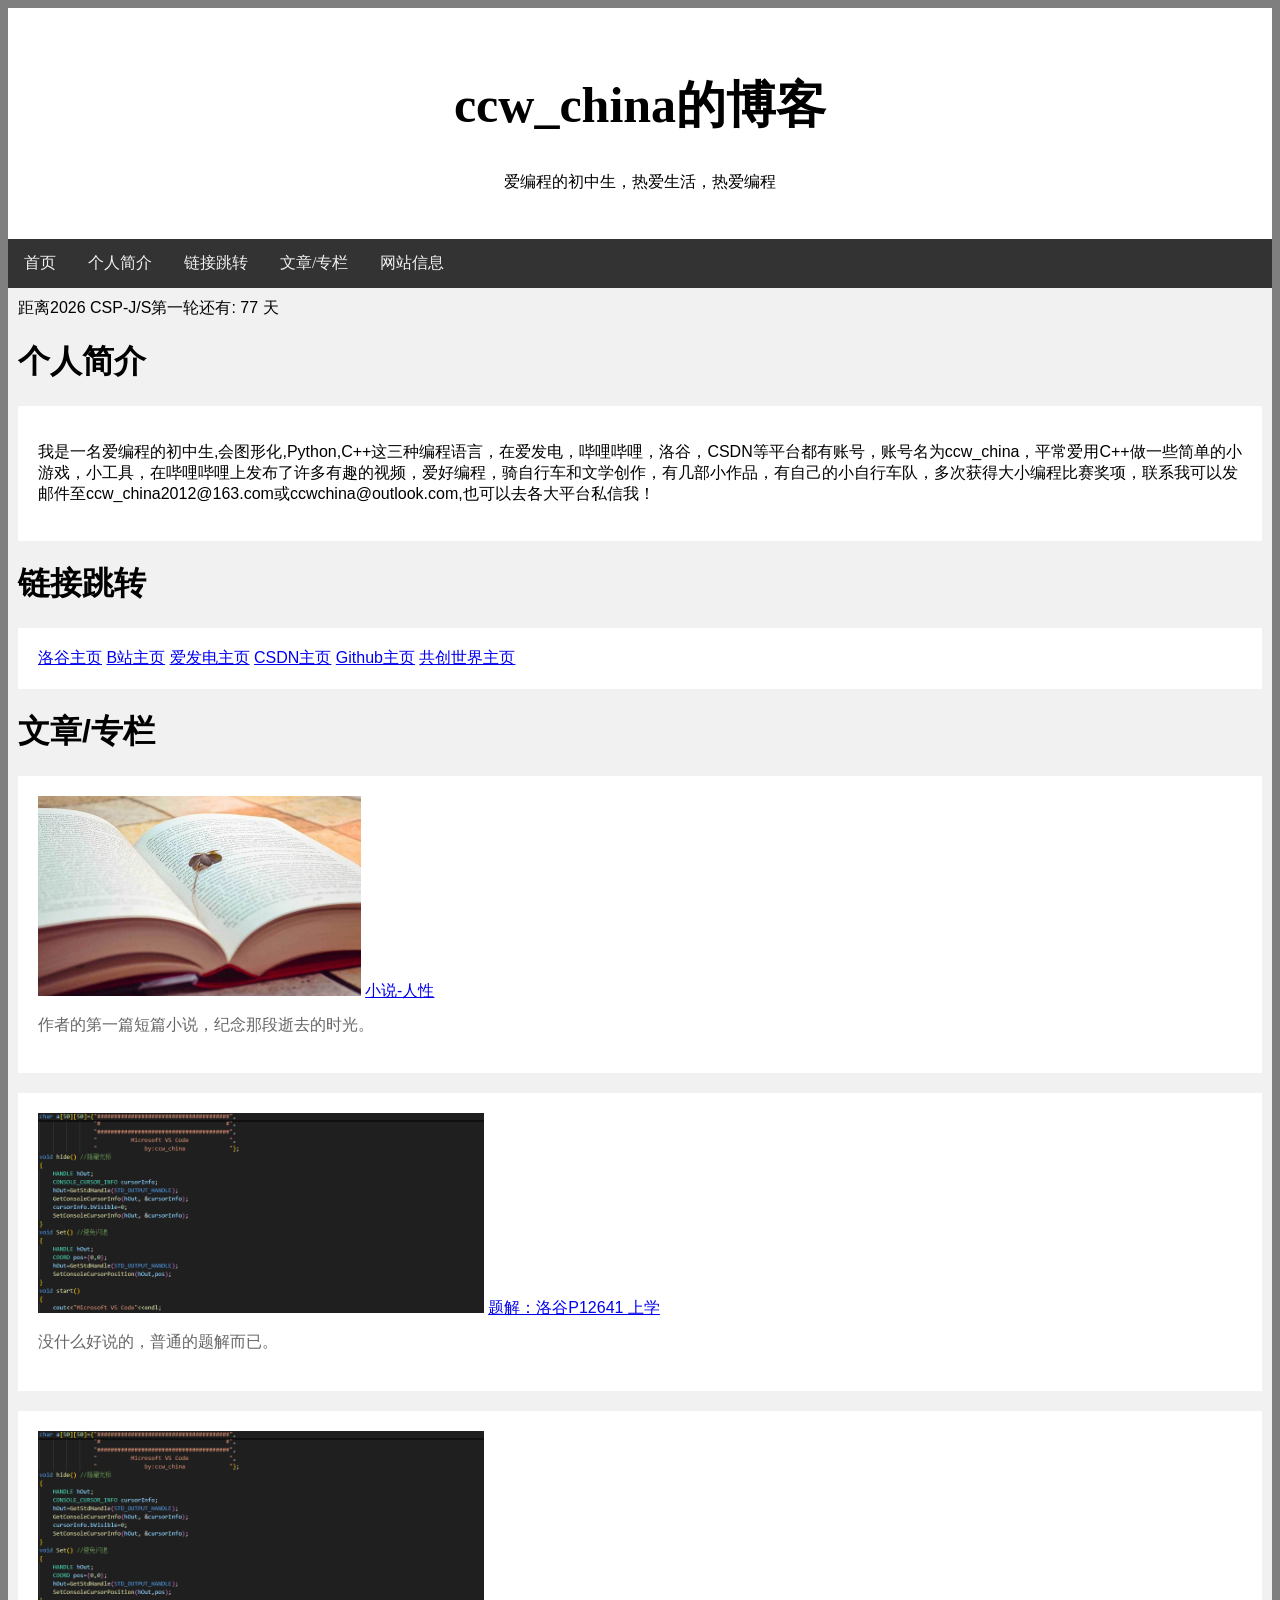
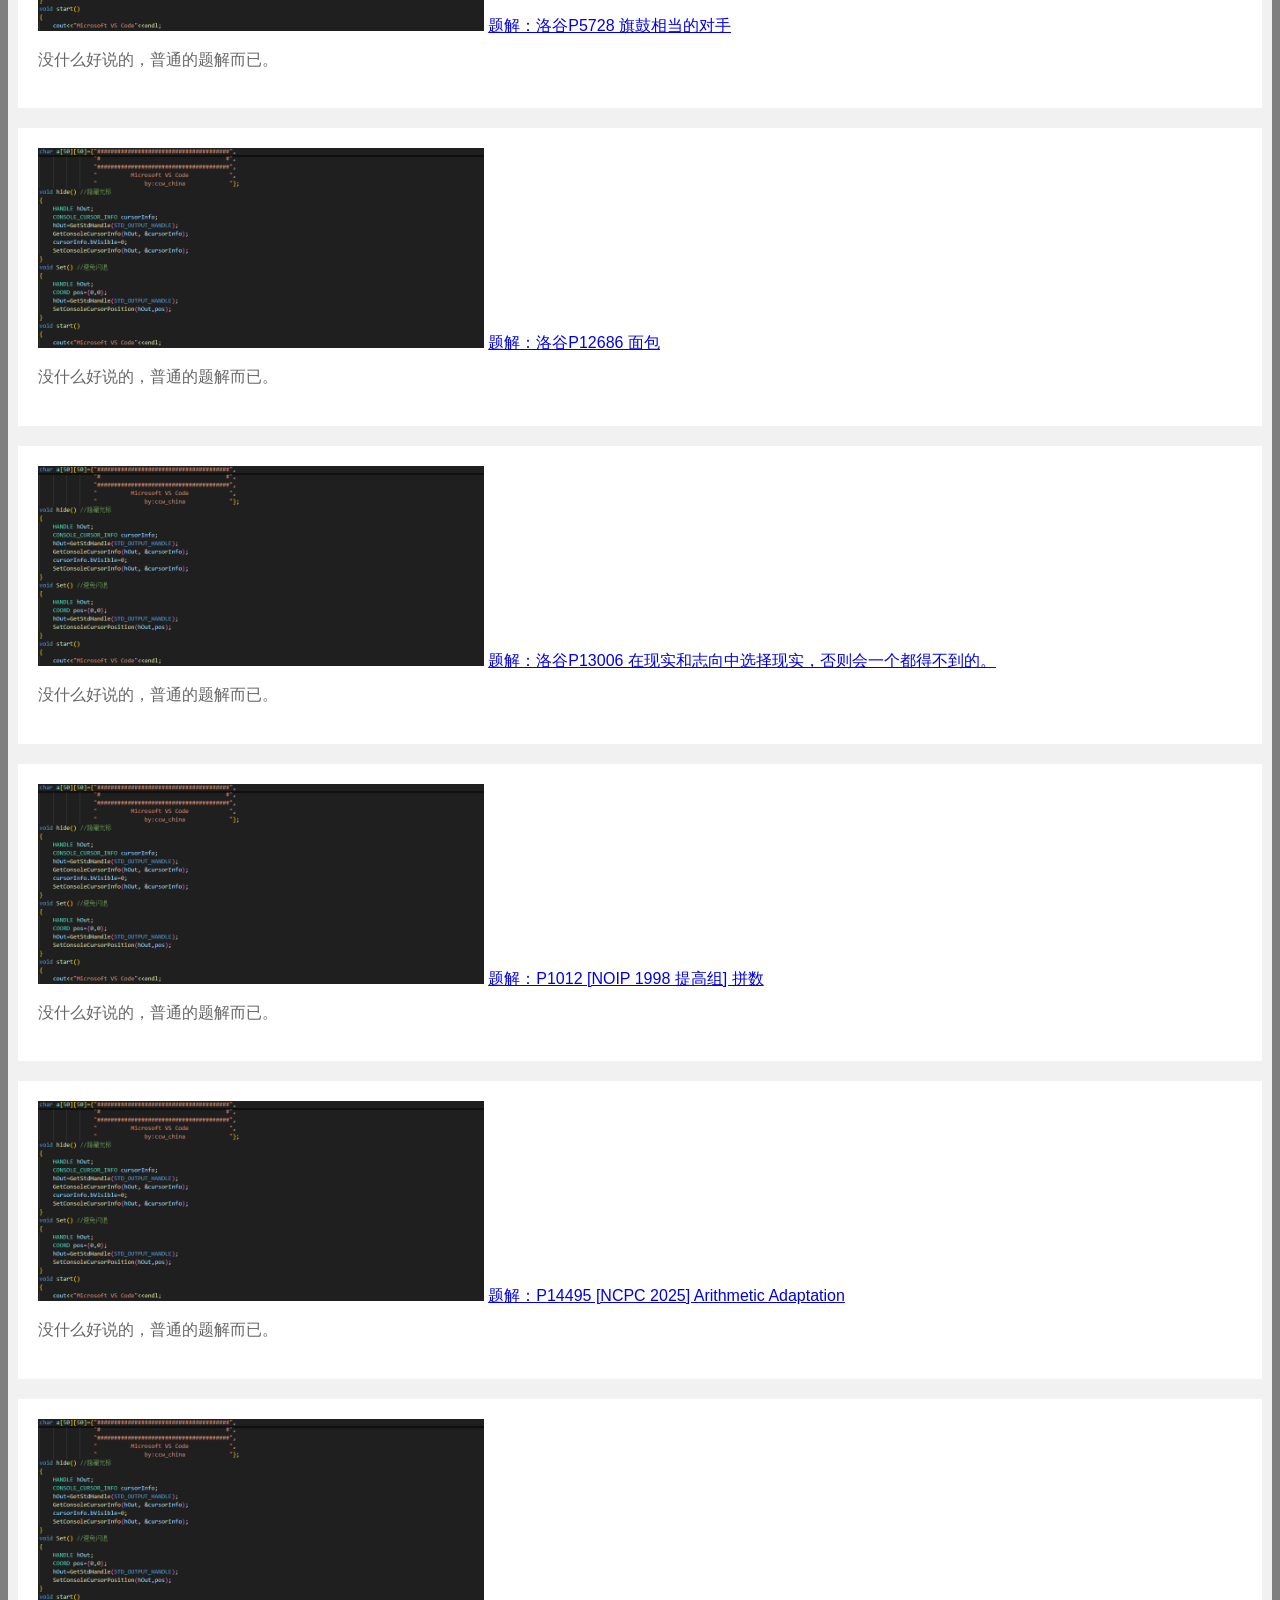
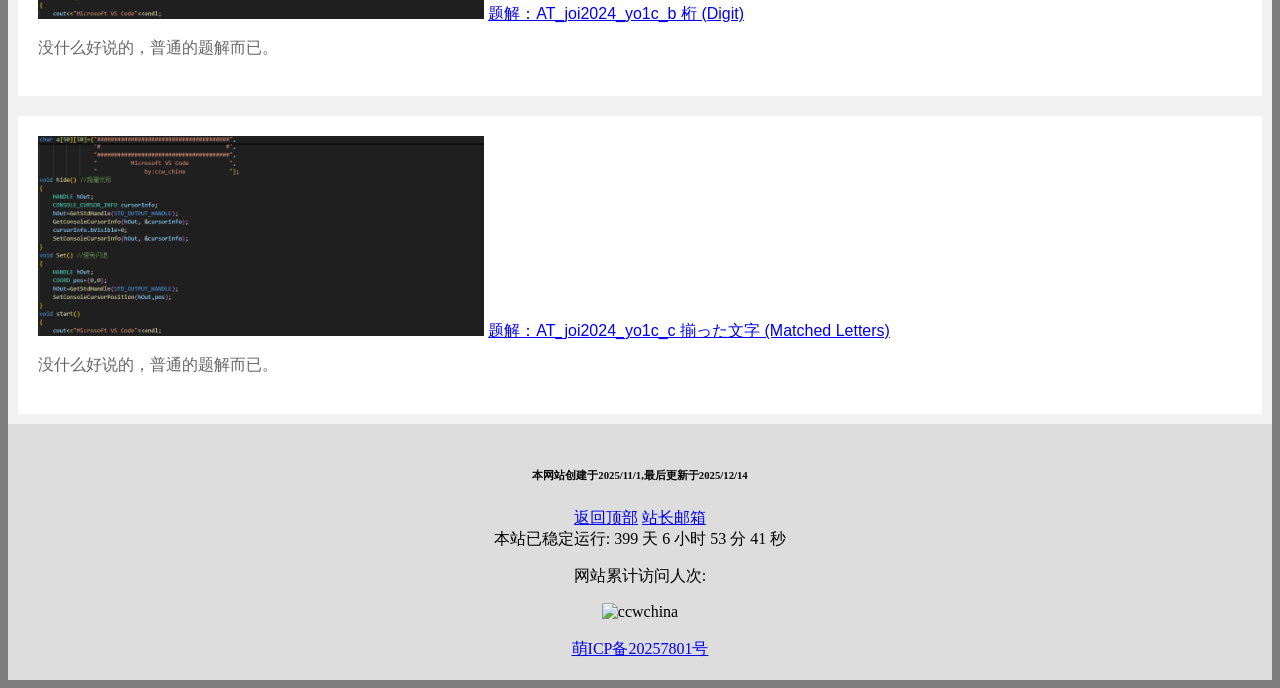
==== index.html @ aaebb092 "Add files via upload" ====
<!DOCTYPE html>
<meta charset="UTF-8">
<html>
	<head>
		<title>ccw_china的博客</title>
		<link rel="shortcut icon" href="image.png" type="image/x-icon">
		<meta name="keywords" content="ccw_china的博客">
		<meta name="description" content="ccw_china的博客">
		<meta name="author" content="ccw_china">
		<style>
		* {
		  box-sizing: border-box;
		}
 
		.body
		{
		    font-family: Arial;
		    padding: 10px;
 		    background: #f1f1f1;
		    /*border-radius: 25px;*/
		}
 
		.header 
		{
		  padding: 30px;
		  text-align: center;
		  background: white;
		  /*border-radius: 25px;*/
		}
 
		.header h1 
		{
		  font-size: 50px;
		}
 

		.topnav 
		{
		  overflow: hidden;
		  background-color: #333;
		}
 

		.topnav a 
		{
		  float: left;
		  display: block;
		  color: #f2f2f2;
		  text-align: center;
		  padding: 14px 16px;
		  text-decoration: none;
		}
			
		.topnav a:hover 
		{
		  background-color: #ddd;
		  color: black;
		}
 
		.leftcolumn 
		{   
		  float: left;
		  width: 75%;
		}
 

		.rightcolumn 
		{
		  float: left;
		  width: 25%;
		  background-color: #f1f1f1;
		  padding-left: 20px;
		}
 
		.fakeimg 
		{
		  background-color: #aaa;
		  width: 100%;
		  padding: 20px;
		}
			
		.card 
		{
		  background-color: white;
		  padding: 20px;
		  margin-top: 20px;
		  /*background-image: url('code.png');*/
		 /*border-radius: 25px;*/
		}
        
        .jianjie
		{
          color: #666; 
          margin-top: 10px; 
          line-height: 1.6; 
        }
 
		.row:after 
		{
		  content: "";
		  display: table;
		  clear: both;
		}
 
		.footer 
		{
		  padding: 20px;
		  text-align: center;
		  background: #ddd;
		  /*margin-top: 20px;*/
		  /*border-radius: 25px;*/
		}

		@media screen and (max-width: 800px) 
		{
		  .leftcolumn, .rightcolumn 
		  {   
		    width: 100%;
		    padding: 0;
		  }
		}

		@media screen and (max-width: 400px) 
		{
 		 	.topnav a 
		 	{
 		   		float: none;
  		  		width: 100%;
 		 	}
		}
		</style>
	</head>
	<body>
		<div class="header">
			<a name="sy"><h1>ccw_china的博客</h1></a>
			<p>爱编程的初中生，热爱生活，热爱编程</p>
		</div>
		<div class="topnav">
			<a href="#sy">首页</a>
			<a href="#jj">个人简介</a>
			<a href="#lj">链接跳转</a>
			<a href="#wz">文章/专栏</a>
			<a href="#xx">网站信息</a>
		</div>
		<div class="body">
			<span id="csp_span"></span>
			<script>
				function show_csp() 
				{
    				window.setTimeout(show_csp, 1000);
					let x = new Date("9/19/2026 9:30:00");
    				let y = new Date();
    				let t = Math.abs(y.getTime() - x.getTime());
    				let m = 24 * 60 * 60 * 1000;
    				let day = Math.floor(t/m);
				csp_span.innerHTML = "距离2026 CSP-J/S第一轮还有: " + day + " 天 ";
				}
				show_csp();
			</script>
			<a name="jj"><h1>个人简介</h1></a>
			<div class="card">
				<p>我是一名爱编程的初中生,会图形化,Python,C++这三种编程语言，在爱发电，哔哩哔哩，洛谷，CSDN等平台都有账号，账号名为ccw_china，平常爱用C++做一些简单的小游戏，小工具，在哔哩哔哩上发布了许多有趣的视频，爱好编程，骑自行车和文学创作，有几部小作品，有自己的小自行车队，多次获得大小编程比赛奖项，联系我可以发邮件至ccw_china2012@163.com或ccwchina@outlook.com,也可以去各大平台私信我！</p>
			</div>
			<a name="lj"><h1>链接跳转</h1></a>
      		<div class="card">
				<a href="https://www.luogu.com.cn/user/1471458">洛谷主页</a>
				<a href="https://space.bilibili.com/3493128944224845?spm_id_from=333.1007.0.0">B站主页</a>
				<a href="https://afdian.com/a/ccw_china">爱发电主页</a>
				<a href="https://blog.csdn.net/ccw_china?spm=1000.2115.3001.5343">CSDN主页</a>
				<a href="https://github.com/ccwchina">Github主页</a>
				<a href="https://www.ccw.site/student/626e942d159cf5590308cea0">共创世界主页</a>
        		</div>
			<a name="wz"><h1>文章/专栏</h1></a>
      		<div class="card">
				<img src="book.jpg" style="height:200px;" />
				<a href="article1.html">小说-人性</a>
                <p class="jianjie">作者的第一篇短篇小说，纪念那段逝去的时光。</p>
			</div>
			<div class="card">
				<img src="code.png" style="height:200px;" />
				<a href="tijie.html">题解：洛谷P12641 上学</a>
                <p class="jianjie">没什么好说的，普通的题解而已。</p>
			</div>
			<div class="card">
				<img src="code.png" style="height:200px;" />
				<a href="tijie2.html">题解：洛谷P5728 旗鼓相当的对手</a>
                <p class="jianjie">没什么好说的，普通的题解而已。</p>
			</div>
			<div class="card">
				<img src="code.png" style="height:200px;" />
        		<a href="tijie3.html">题解：洛谷P12686 面包</a>
                <p class="jianjie">没什么好说的，普通的题解而已。</p>
			</div>
			<div class="card">
				<img src="code.png" style="height:200px;" />
				<a href="tijie4.html">题解：洛谷P13006 在现实和志向中选择现实，否则会一个都得不到的。</a>
                <p class="jianjie">没什么好说的，普通的题解而已。</p>
			</div>
			<div class="card">
				<img src="code.png" style="height:200px;" />
        		<a href="tijie5.html">题解：P1012 [NOIP 1998 提高组] 拼数</a>
                <p class="jianjie">没什么好说的，普通的题解而已。</p>
        	</div>
			<div class="card">
				<img src="code.png" style="height:200px;" />
        		<a href="tijie6.html">题解：P14495 [NCPC 2025] Arithmetic Adaptation</a>
                <p class="jianjie">没什么好说的，普通的题解而已。</p>
        	</div>
			<div class="card">
				<img src="code.png" style="height:200px;" />
        		<a href="tijie7.html">题解：AT_joi2024_yo1c_b 桁 (Digit)</a>
                <p class="jianjie">没什么好说的，普通的题解而已。</p>
        	</div>
			<div class="card">
				<img src="code.png" style="height:200px;" />
        		<a href="tijie8.html">题解：AT_joi2024_yo1c_c 揃った文字 (Matched Letters)</a>
                <p class="jianjie">没什么好说的，普通的题解而已。</p>
        	</div>
		</div>
		<div class="footer">
			<a name="xx"><h6>本网站创建于2025/11/1,最后更新于2025/12/14</h6></a>
			<a href="#sy" target="_self">返回顶部</a>
			<a href=mailto:ccw_china2012@163.com>站长邮箱</a>	
			<br/>
			<span id="runtime_span"></span>
			<script>
				function show_runtime() 
				{
    				window.setTimeout(show_runtime, 1000);
    				let X = new Date("11/1/2025 20:00:00");
    				let Y = new Date();
    				let T = (Y.getTime() - X.getTime());
    				let M = 24 * 60 * 60 * 1000;
    				let days = Math.floor(T / M);
    				let hours = Math.floor((T % M) / (60 * 60 * 1000));
    				let minutes = Math.floor((T % (60 * 60 * 1000)) / (60 * 1000));
    				let seconds = Math.floor((T % (60 * 1000)) / 1000);
    				let runtime_span = document.getElementById('runtime_span');
    				runtime_span.innerHTML = "本站已稳定运行: " + days + " 天 " + hours + " 小时 " + minutes + " 分 " + seconds + " 秒";
				}
				show_runtime();
			</script>
			<p>网站累计访问人次:</p>
			<div style="display: flex; justify-content: center; align-items: center;">
    			<img src="https://count.getloli.com/@ccwchina" alt="ccwchina" />
			</div>
			<br/>
			<a href="https://icp.gov.moe/?keyword=20257801" target="_blank">萌ICP备20257801号</a>
			<style>
				body
				{
					background-image: url('https://cdn.luogu.com.cn/upload/image_hosting/85e92vzy.png');
					background-repeat: no-repeat;
					background-attachment: fixed;
					background-size: cover;
					background-color: rgba(0, 0, 0, 0.5);
				}
			</style>
		</div>
	</body>
</html>
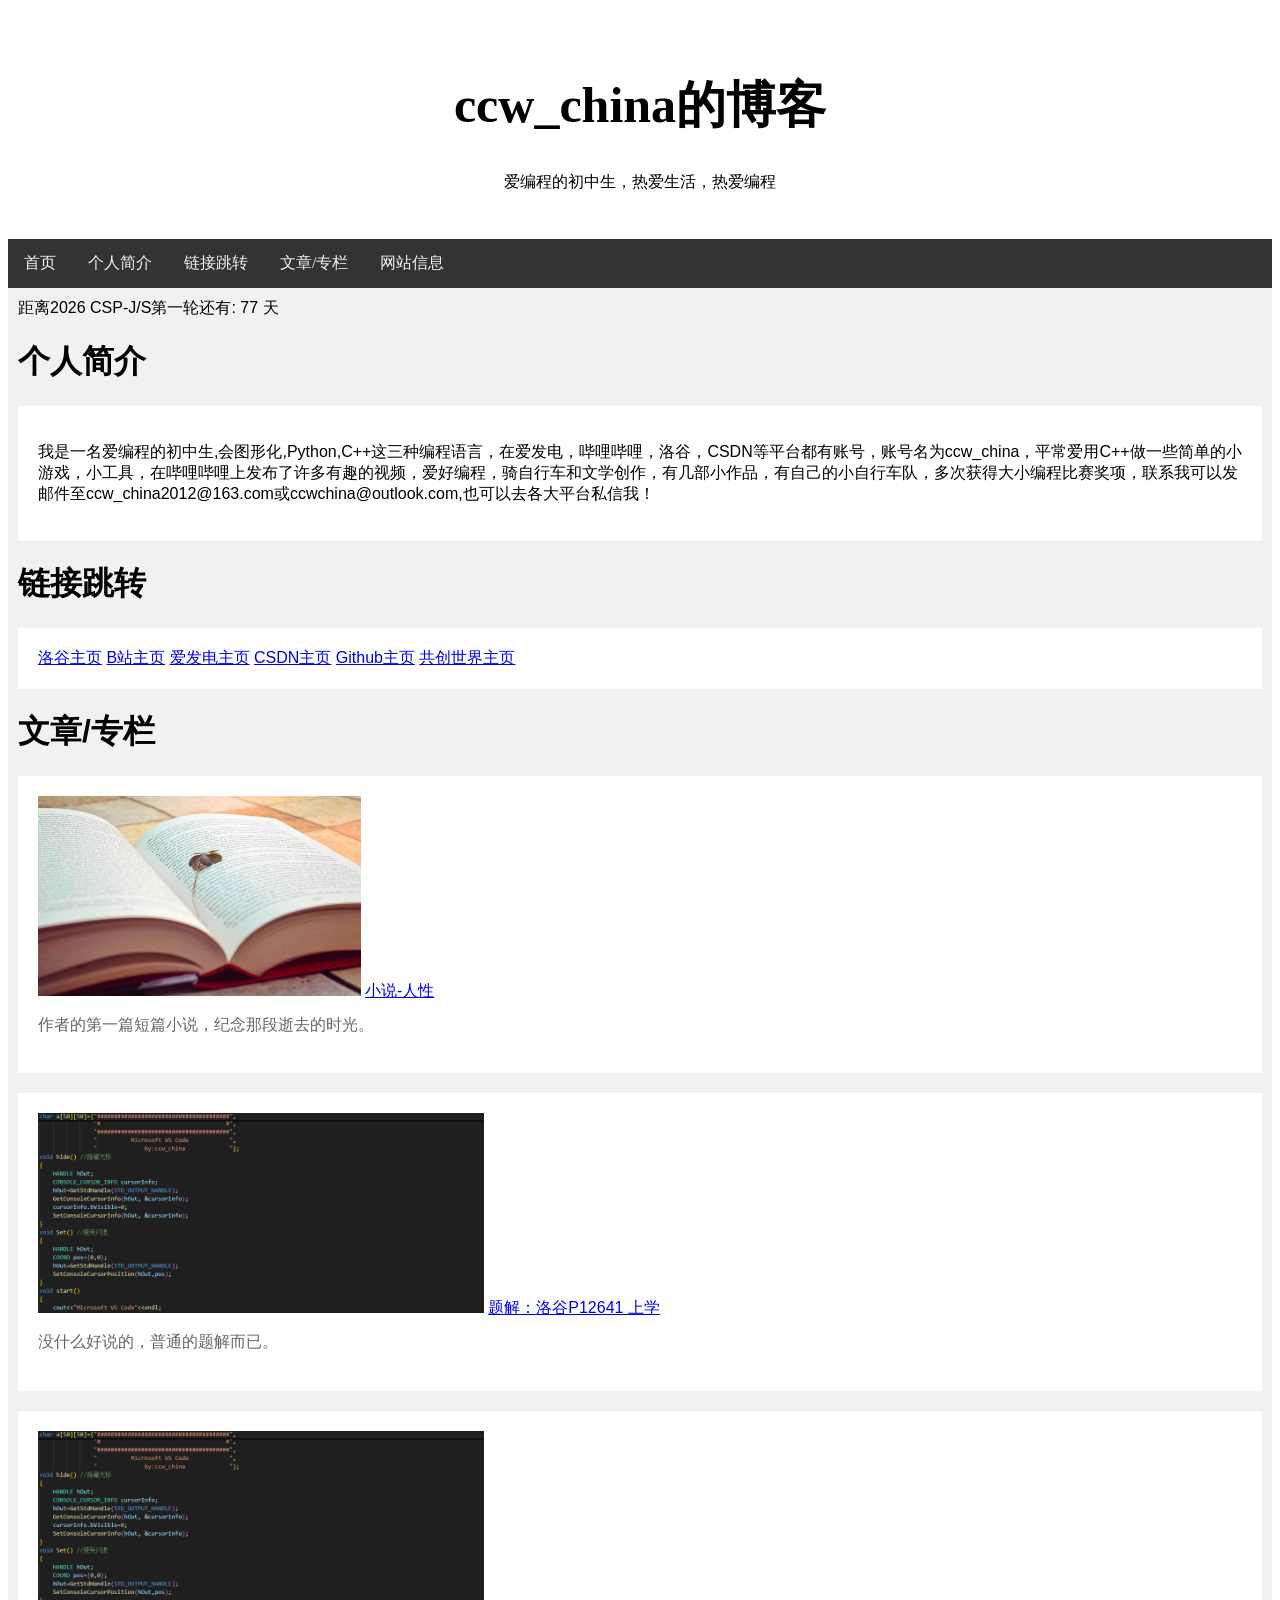
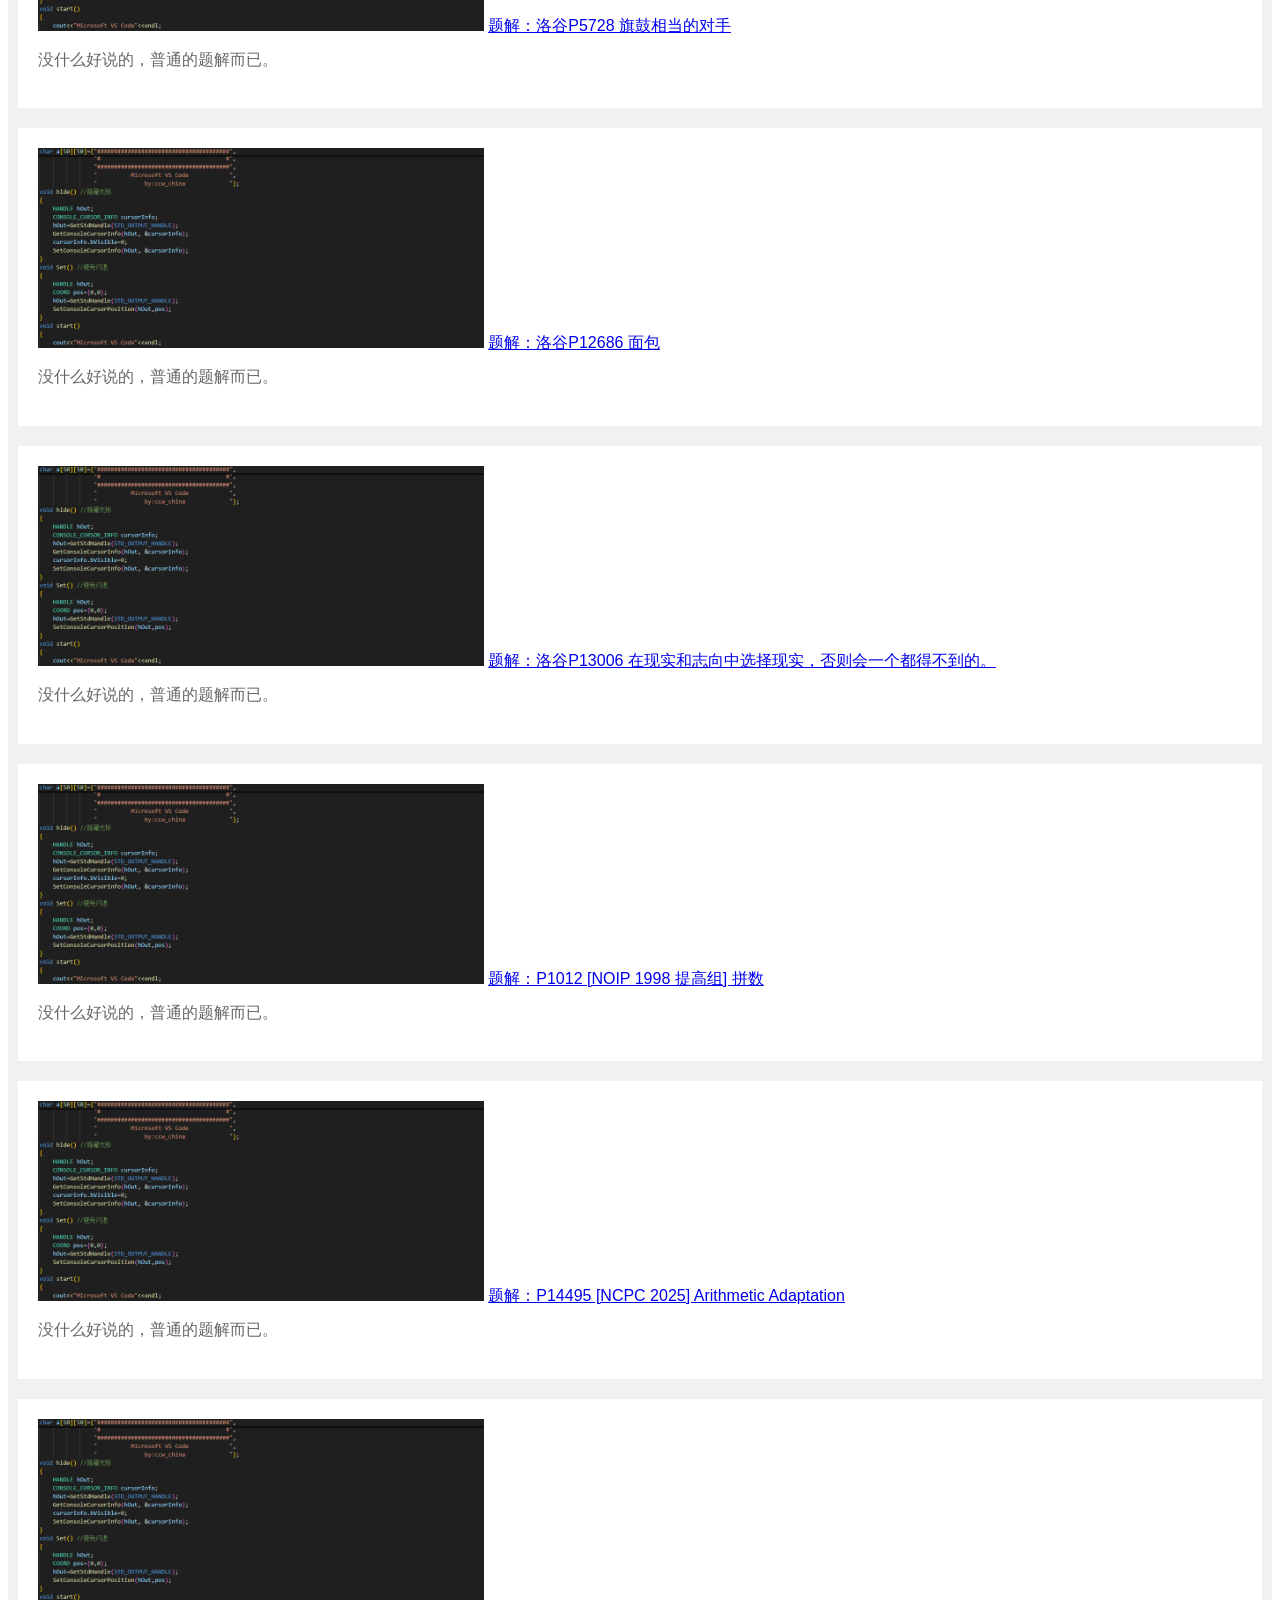
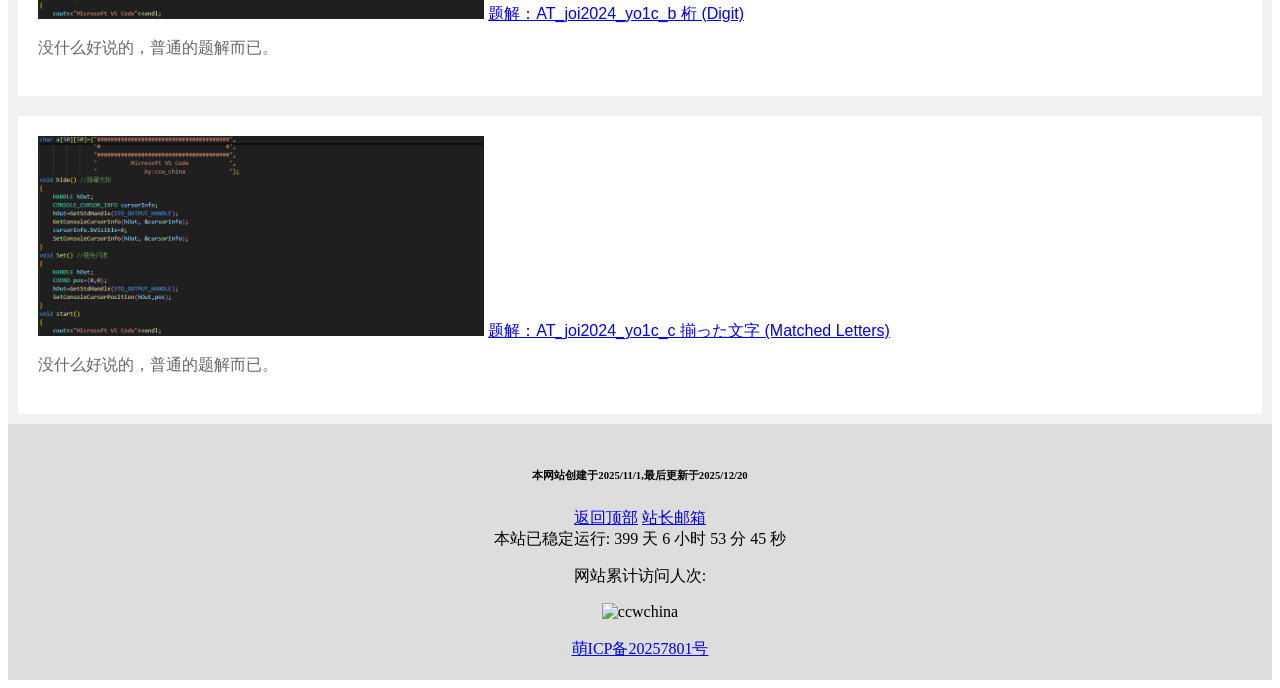
==== commit c86a2123: "Add files via upload" ====
--- a/index.html
+++ b/index.html
@@ -11,36 +11,27 @@
 		* {
 		  box-sizing: border-box;
 		}
- 
 		.body
 		{
 		    font-family: Arial;
 		    padding: 10px;
  		    background: #f1f1f1;
-		    /*border-radius: 25px;*/
-		}
- 
+		}
 		.header 
 		{
 		  padding: 30px;
 		  text-align: center;
-		  background: white;
-		  /*border-radius: 25px;*/
-		}
- 
+          margin: 0 auto; 
+		}
 		.header h1 
 		{
 		  font-size: 50px;
 		}
- 
-
 		.topnav 
 		{
 		  overflow: hidden;
 		  background-color: #333;
 		}
- 
-
 		.topnav a 
 		{
 		  float: left;
@@ -50,20 +41,16 @@
 		  padding: 14px 16px;
 		  text-decoration: none;
 		}
-			
 		.topnav a:hover 
 		{
 		  background-color: #ddd;
 		  color: black;
 		}
- 
 		.leftcolumn 
 		{   
 		  float: left;
 		  width: 75%;
 		}
- 
-
 		.rightcolumn 
 		{
 		  float: left;
@@ -71,46 +58,37 @@
 		  background-color: #f1f1f1;
 		  padding-left: 20px;
 		}
- 
 		.fakeimg 
 		{
 		  background-color: #aaa;
 		  width: 100%;
 		  padding: 20px;
 		}
-			
 		.card 
 		{
 		  background-color: white;
 		  padding: 20px;
 		  margin-top: 20px;
-		  /*background-image: url('code.png');*/
-		 /*border-radius: 25px;*/
-		}
-        
+		  
+		}
         .jianjie
 		{
           color: #666; 
           margin-top: 10px; 
           line-height: 1.6; 
         }
- 
 		.row:after 
 		{
 		  content: "";
 		  display: table;
 		  clear: both;
 		}
- 
 		.footer 
 		{
 		  padding: 20px;
 		  text-align: center;
 		  background: #ddd;
-		  /*margin-top: 20px;*/
-		  /*border-radius: 25px;*/
-		}
-
+		}
 		@media screen and (max-width: 800px) 
 		{
 		  .leftcolumn, .rightcolumn 
@@ -119,7 +97,6 @@
 		    padding: 0;
 		  }
 		}
-
 		@media screen and (max-width: 400px) 
 		{
  		 	.topnav a 
@@ -153,7 +130,7 @@
     				let t = Math.abs(y.getTime() - x.getTime());
     				let m = 24 * 60 * 60 * 1000;
     				let day = Math.floor(t/m);
-				csp_span.innerHTML = "距离2026 CSP-J/S第一轮还有: " + day + " 天 ";
+				    csp_span.innerHTML = "距离2026 CSP-J/S第一轮还有: " + day + " 天 ";
 				}
 				show_csp();
 			</script>
@@ -218,7 +195,7 @@
         	</div>
 		</div>
 		<div class="footer">
-			<a name="xx"><h6>本网站创建于2025/11/1,最后更新于2025/12/14</h6></a>
+			<a name="xx"><h6>本网站创建于2025/11/1,最后更新于2025/12/20</h6></a>
 			<a href="#sy" target="_self">返回顶部</a>
 			<a href=mailto:ccw_china2012@163.com>站长邮箱</a>	
 			<br/>
@@ -246,16 +223,6 @@
 			</div>
 			<br/>
 			<a href="https://icp.gov.moe/?keyword=20257801" target="_blank">萌ICP备20257801号</a>
-			<style>
-				body
-				{
-					background-image: url('https://cdn.luogu.com.cn/upload/image_hosting/85e92vzy.png');
-					background-repeat: no-repeat;
-					background-attachment: fixed;
-					background-size: cover;
-					background-color: rgba(0, 0, 0, 0.5);
-				}
-			</style>
 		</div>
 	</body>
 </html>
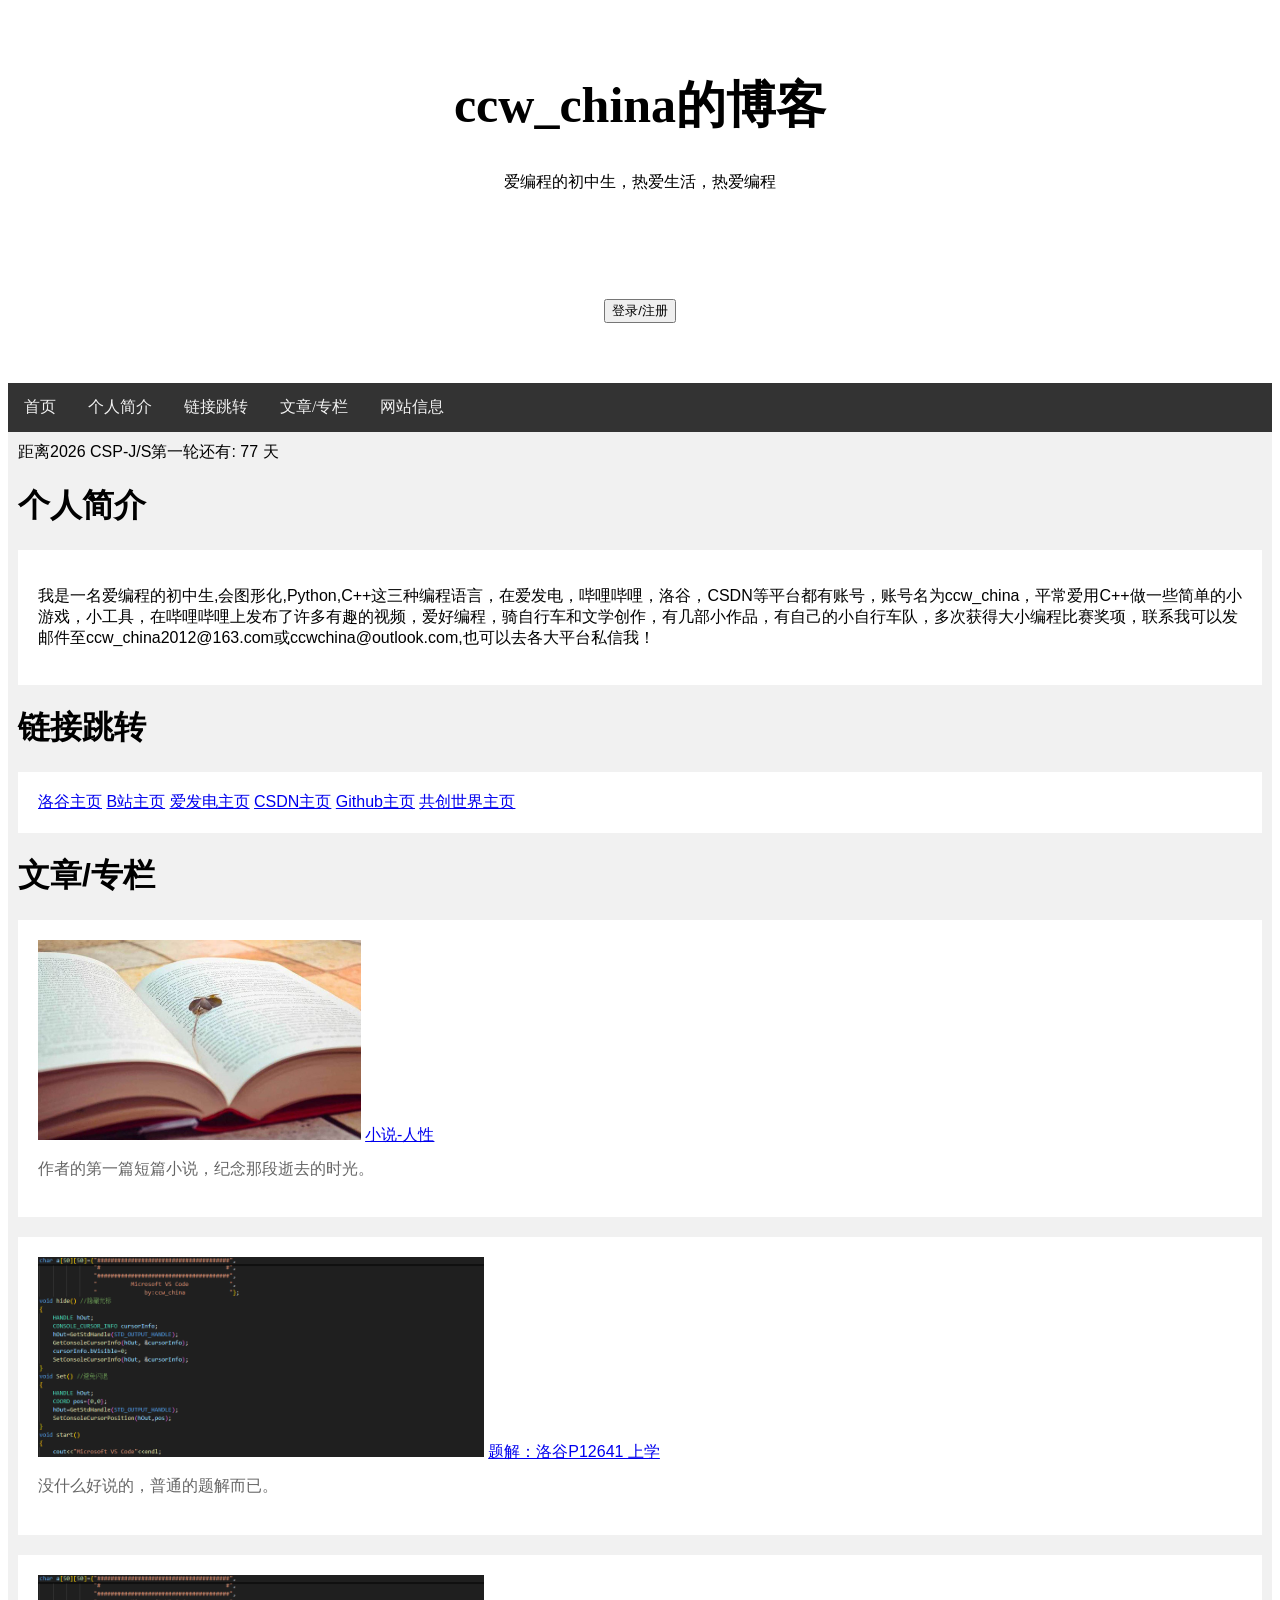
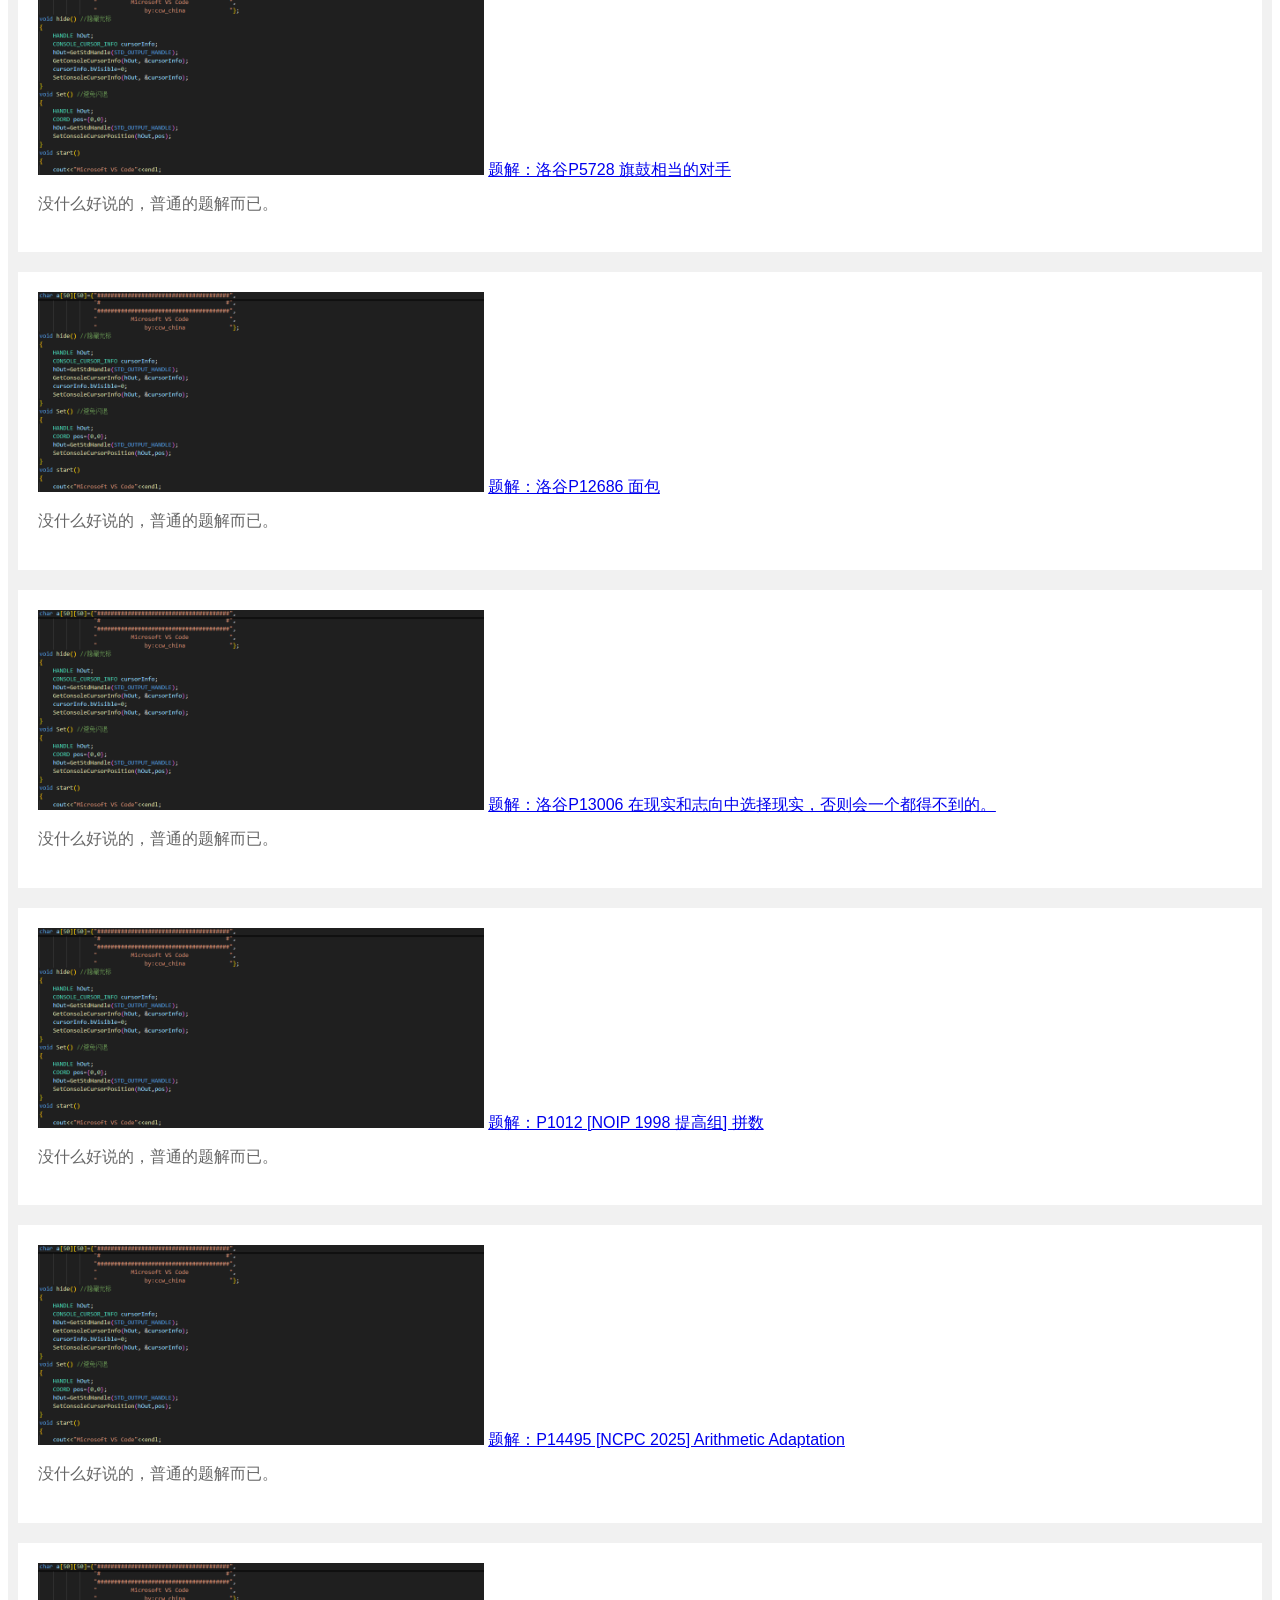
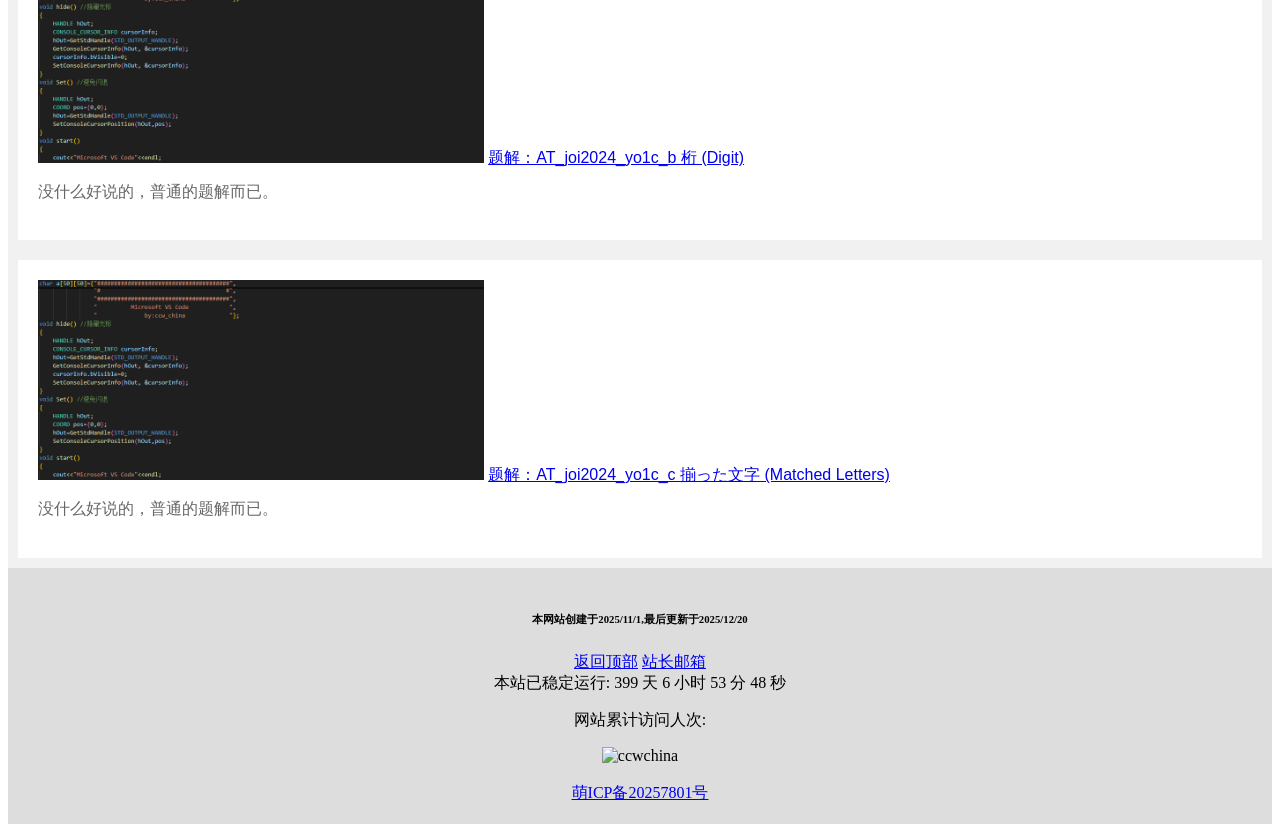
==== commit c16ca769: "Add files via upload" ====
--- a/index.html
+++ b/index.html
@@ -7,7 +7,25 @@
 		<meta name="keywords" content="ccw_china的博客">
 		<meta name="description" content="ccw_china的博客">
 		<meta name="author" content="ccw_china">
+		<script src="https://cdn.auth0.com/js/auth0-spa-js/2.0/auth0-spa-js.production.js"></script>
 		<style>
+		.auth-box 
+		{
+            width: 300px;
+            margin: 50px auto;
+            text-align: center;
+        }
+        button 
+		{
+            pad
+			ding: 10px 20px;
+            margin: 10px;
+            cursor: pointer;
+        }
+        #user-info 
+		{
+            display: none;
+        }
 		* {
 		  box-sizing: border-box;
 		}
@@ -112,6 +130,68 @@
 			<a name="sy"><h1>ccw_china的博客</h1></a>
 			<p>爱编程的初中生，热爱生活，热爱编程</p>
 		</div>
+			<div class="auth-box">
+        	<div id="login-area">
+            	<button id="login-btn">登录/注册</button>
+        	</div>
+        	<div id="user-info">
+            	<h2>欢迎回来！</h2>
+            	<p id="nickname"></p>
+            	<p id="email"></p>
+            	<button id="logout-btn">登出</button>
+        	</div>
+    	</div>
+    	<script>
+        	const auth0 = await createAuth0Client({
+            	domain: "dev-tl0efdcaq3kmvysk.us.auth0.com", 
+            	clientId: "hKKgWsNp051fCTb7auSXLLqdB5iGPJHX",
+            	authorizationParams: 
+				{
+                	redirect_uri: window.location.origin 
+            	}
+        	});
+        	const isAuthenticated = await auth0.isAuthenticated();
+        	if (isAuthenticated) 
+			{
+            	showUserInfo(); 
+        	} 
+			else 
+			{
+            	const query = window.location.search;
+            	if (query.includes("code=") && query.includes("state=")) 
+				{
+                	await auth0.handleRedirectCallback();
+                	window.history.replaceState({}, document.title, "/");
+                	showUserInfo();
+            	}
+        	}
+        	document.getElementById("login-btn").addEventListener("click", async () => {
+            	await auth0.loginWithRedirect(); 
+				
+        	});
+        	document.getElementById("logout-btn").addEventListener("click", async () => {
+            	await auth0.logout({
+                	logoutParams: 
+					{
+                    	returnTo: window.location.origin
+                	}
+            	});
+            	hideUserInfo(); 
+        	});
+        	async function showUserInfo() 
+			{
+            	const user = await auth0.getUser(); 
+            	document.getElementById("nickname").textContent = `昵称：${user.name || "未知用户"}`;
+            	document.getElementById("email").textContent = `邮箱：${user.email || "未绑定邮箱"}`;
+            	document.getElementById("login-area").style.display = "none";
+            	document.getElementById("user-info").style.display = "block";
+        	}
+        	function hideUserInfo() 
+			{
+           	 	document.getElementById("user-info").style.display = "none";
+            	document.getElementById("login-area").style.display = "block";
+        	}
+    	</script>
 		<div class="topnav">
 			<a href="#sy">首页</a>
 			<a href="#jj">个人简介</a>
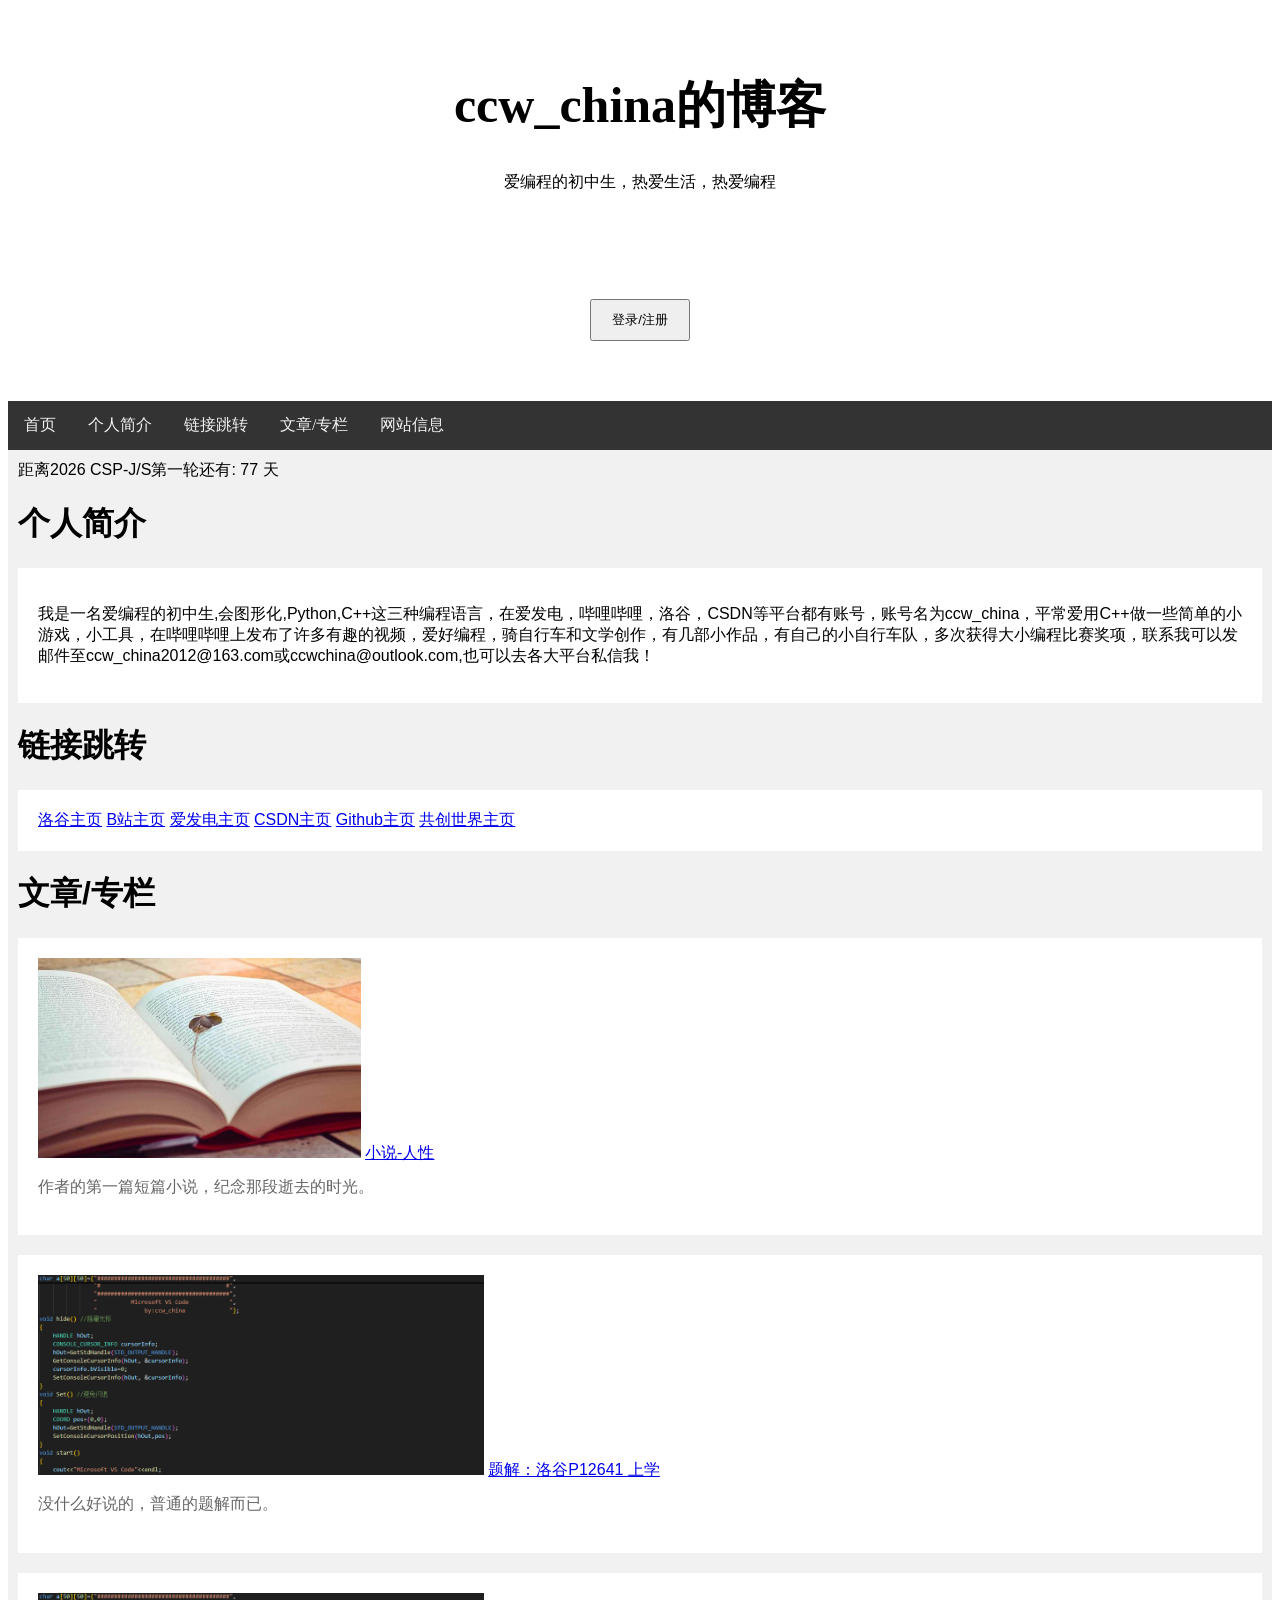
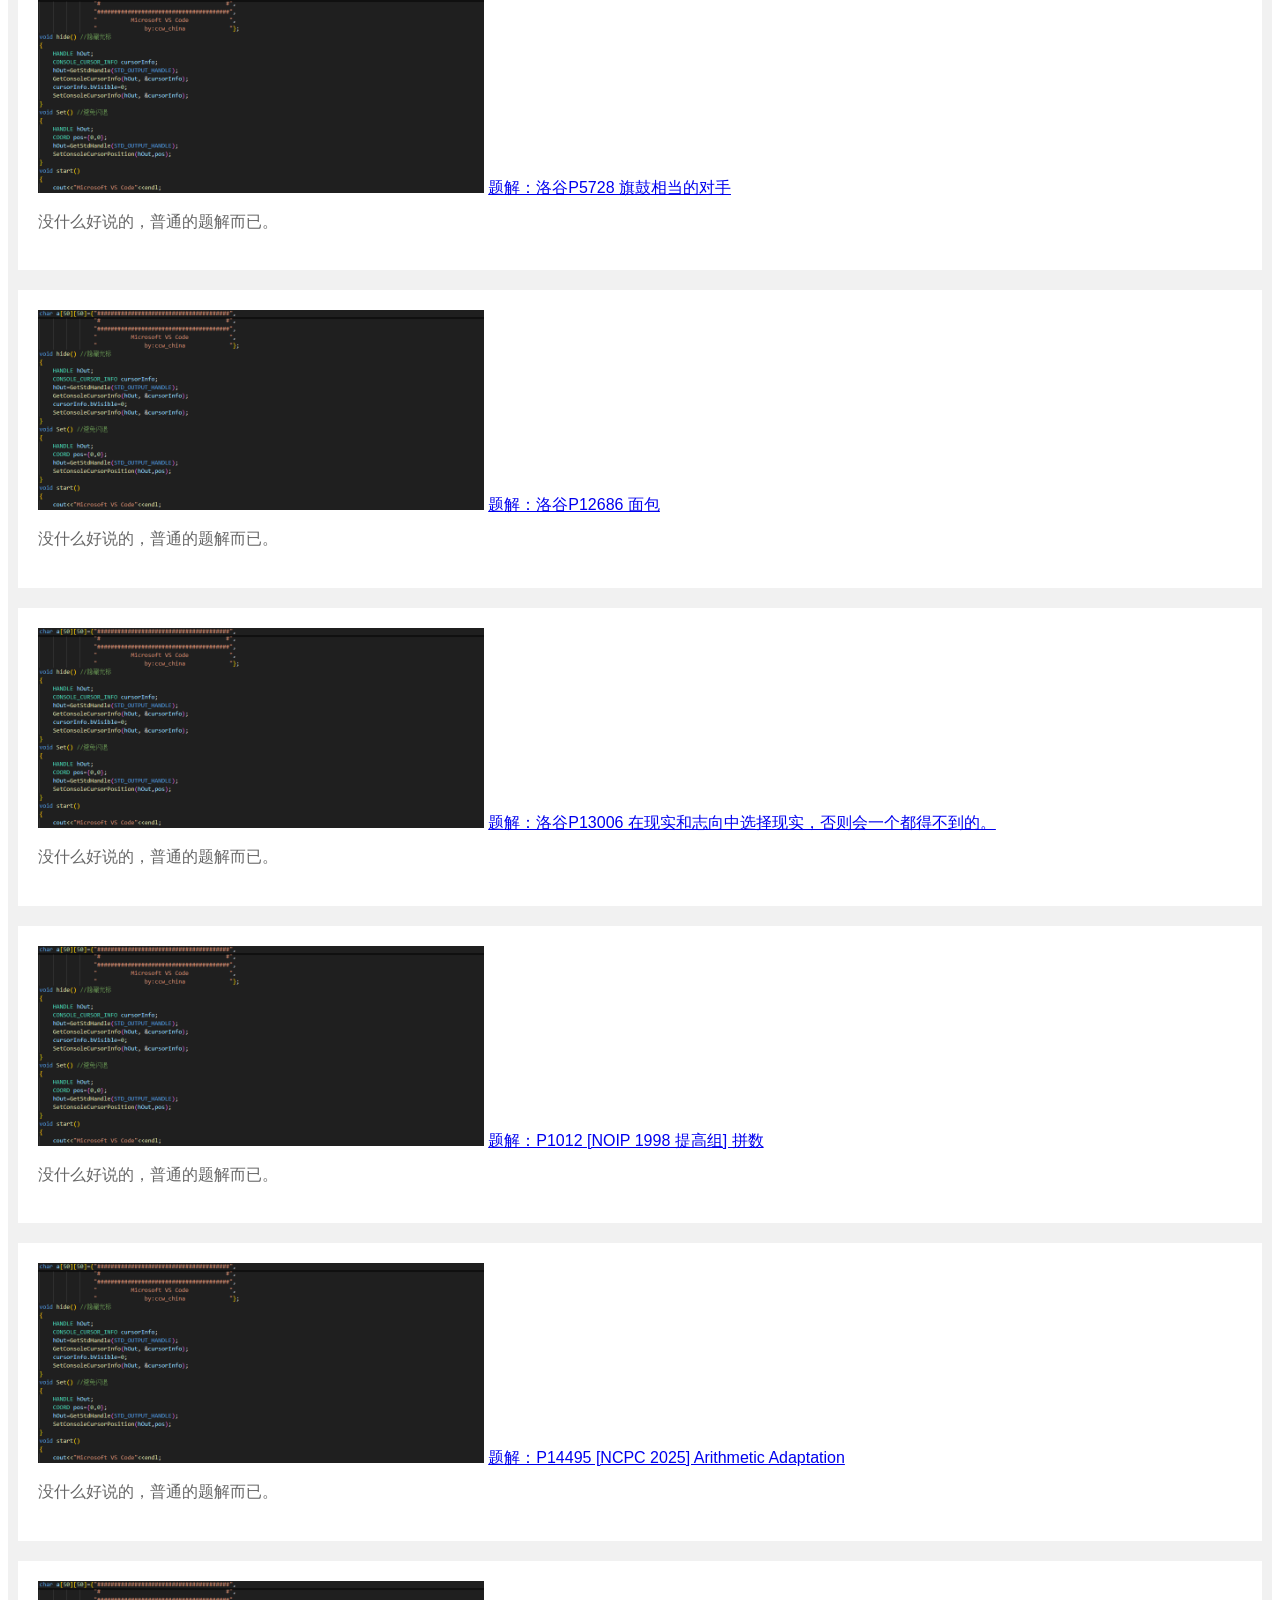
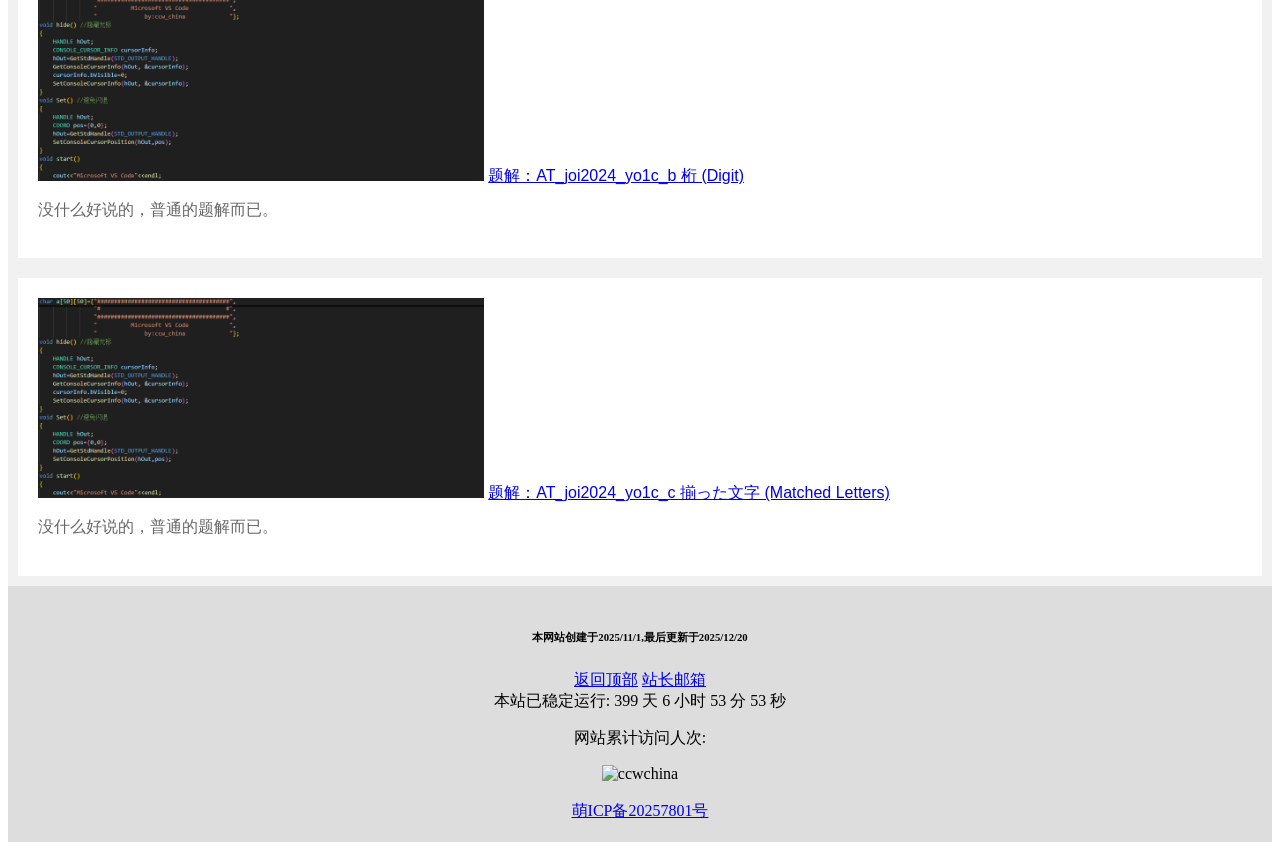
==== commit a85d8525: "Add files via upload" ====
--- a/index.html
+++ b/index.html
@@ -17,8 +17,7 @@
         }
         button 
 		{
-            pad
-			ding: 10px 20px;
+            padding: 10px 20px;
             margin: 10px;
             cursor: pointer;
         }
@@ -141,7 +140,7 @@
             	<button id="logout-btn">登出</button>
         	</div>
     	</div>
-    	<script>
+    	<script type="module">
         	const auth0 = await createAuth0Client({
             	domain: "dev-tl0efdcaq3kmvysk.us.auth0.com", 
             	clientId: "hKKgWsNp051fCTb7auSXLLqdB5iGPJHX",
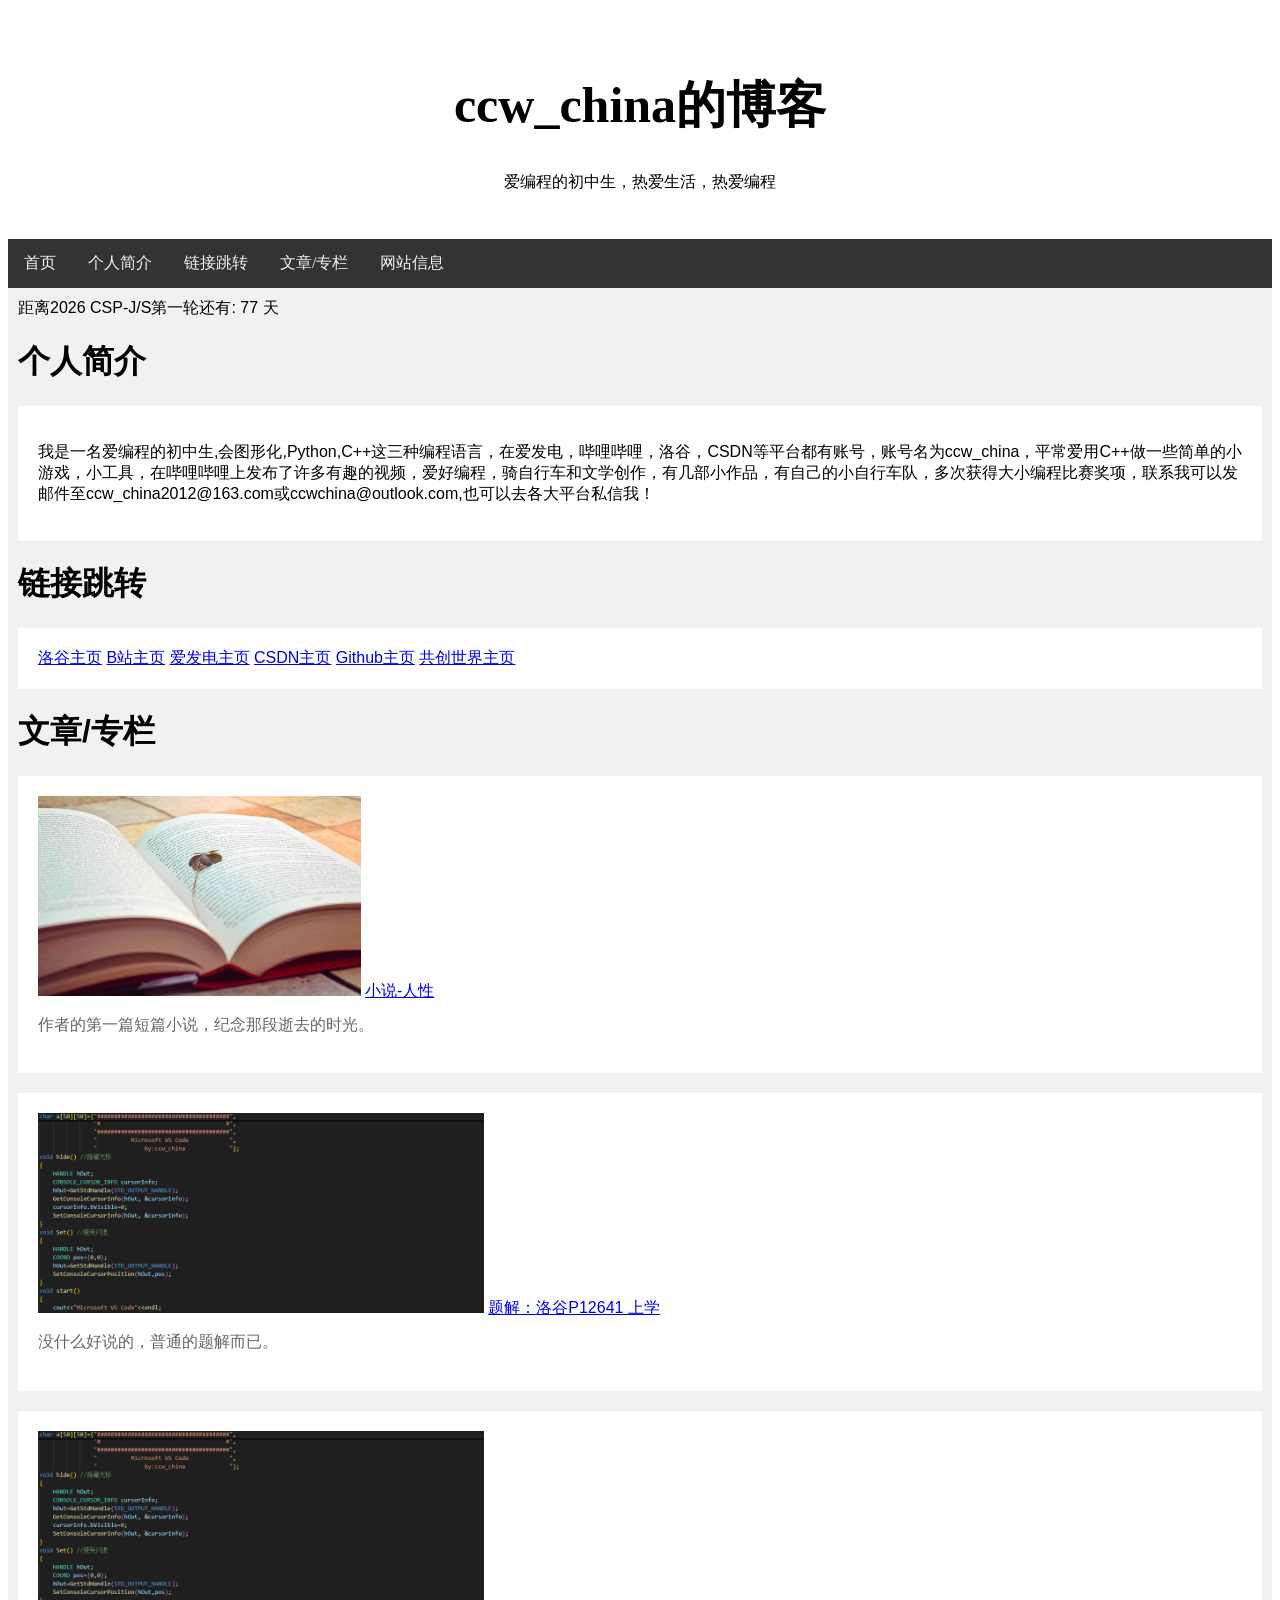
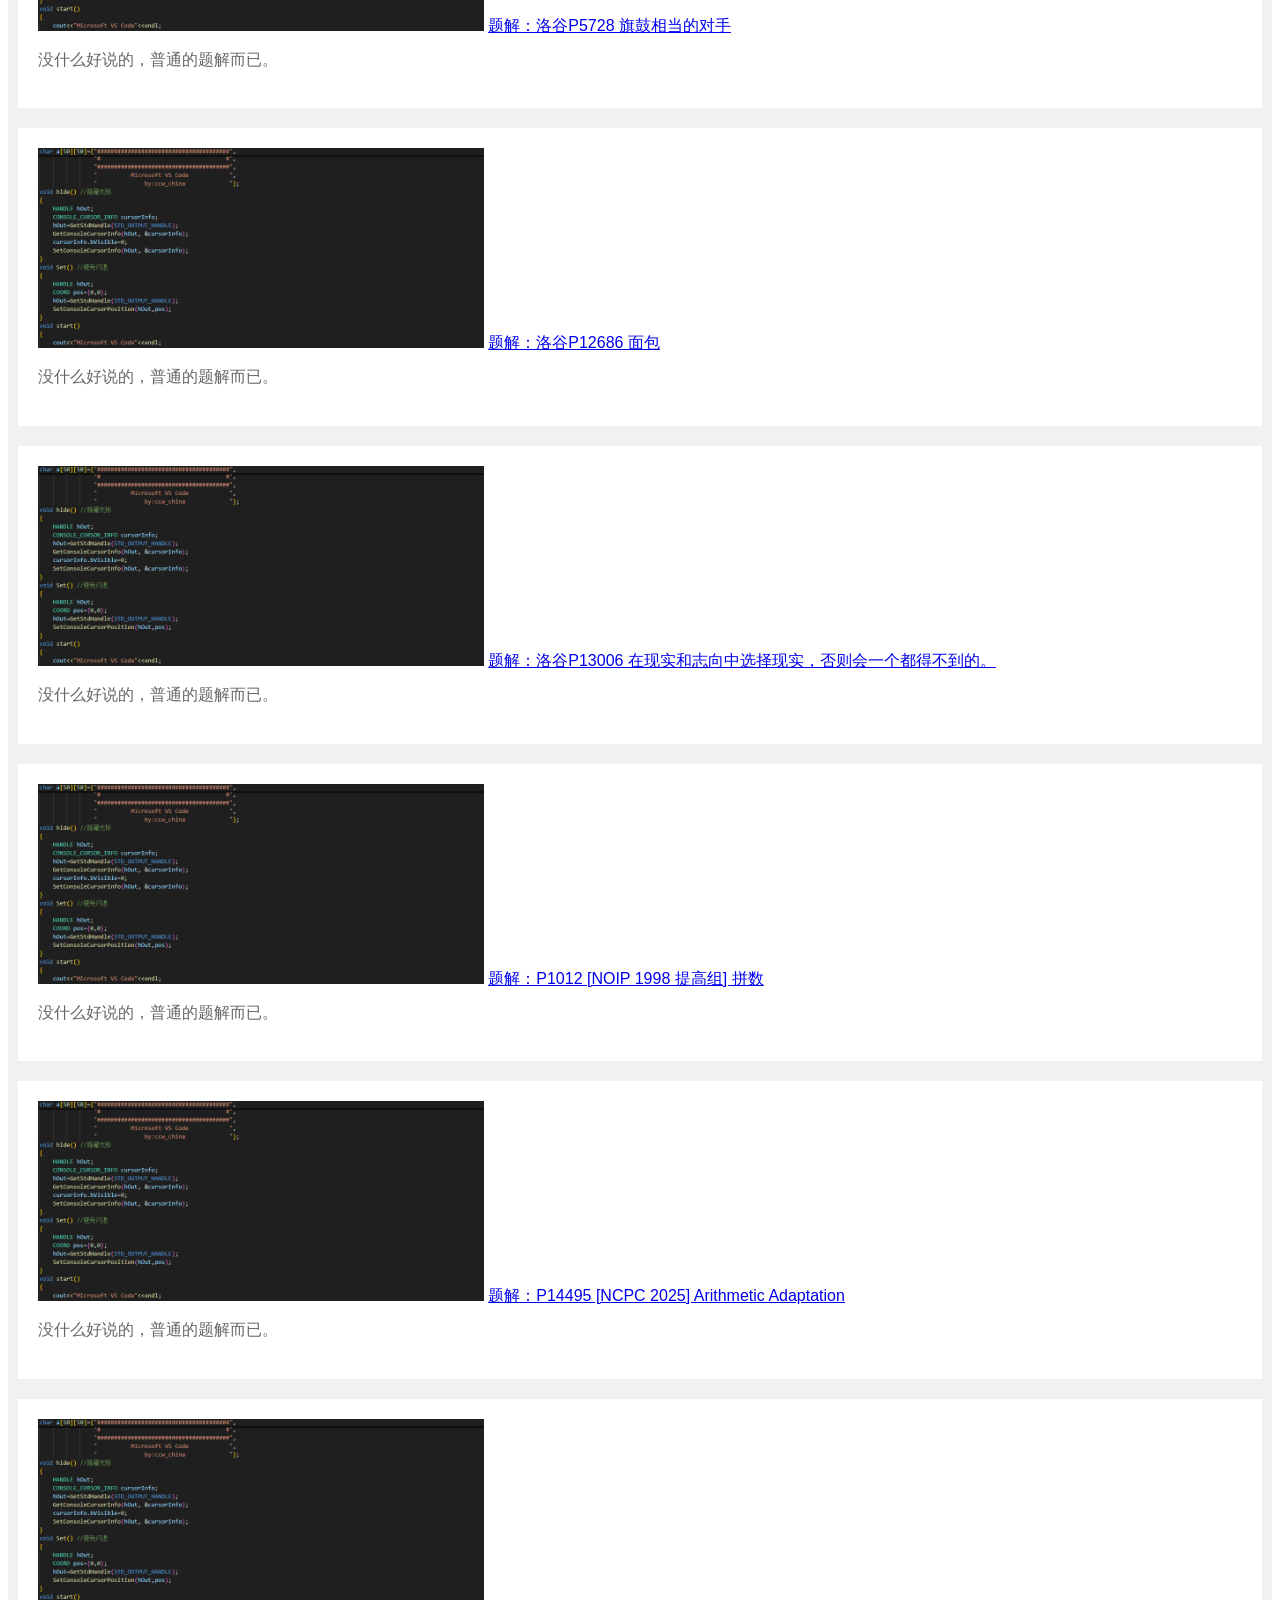
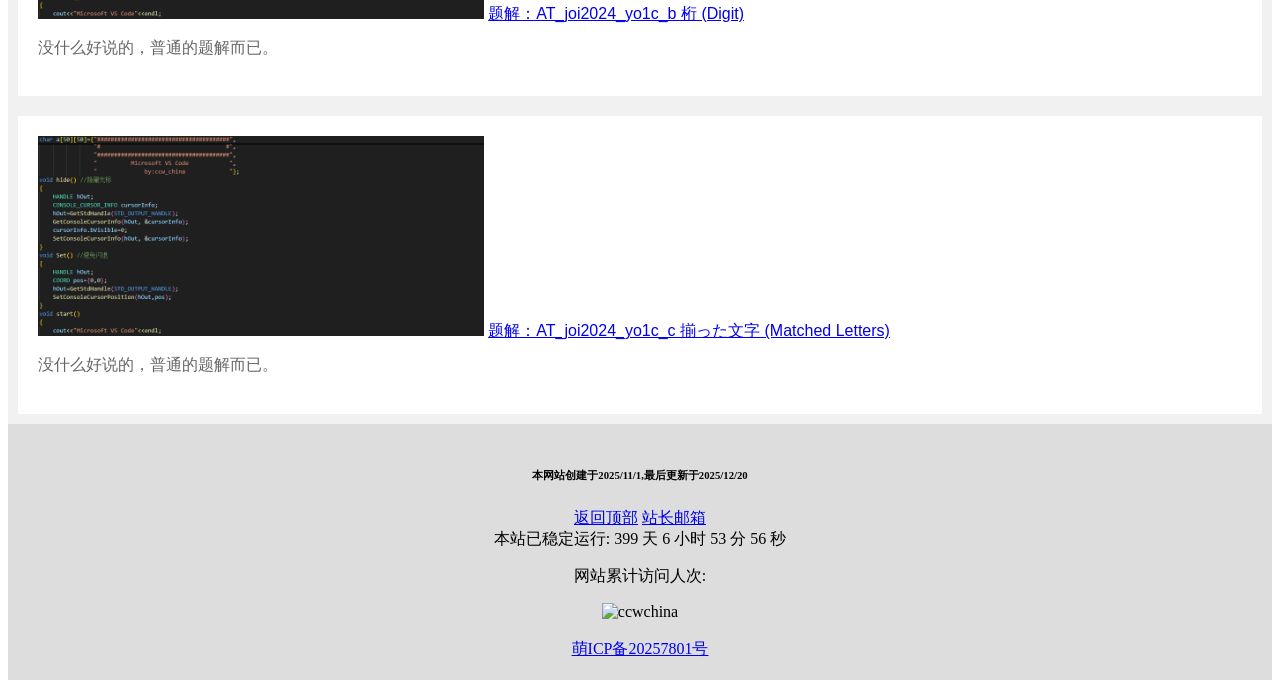
==== commit 412aaae1: "Add files via upload" ====
--- a/index.html
+++ b/index.html
@@ -7,24 +7,7 @@
 		<meta name="keywords" content="ccw_china的博客">
 		<meta name="description" content="ccw_china的博客">
 		<meta name="author" content="ccw_china">
-		<script src="https://cdn.auth0.com/js/auth0-spa-js/2.0/auth0-spa-js.production.js"></script>
 		<style>
-		.auth-box 
-		{
-            width: 300px;
-            margin: 50px auto;
-            text-align: center;
-        }
-        button 
-		{
-            padding: 10px 20px;
-            margin: 10px;
-            cursor: pointer;
-        }
-        #user-info 
-		{
-            display: none;
-        }
 		* {
 		  box-sizing: border-box;
 		}
@@ -129,68 +112,6 @@
 			<a name="sy"><h1>ccw_china的博客</h1></a>
 			<p>爱编程的初中生，热爱生活，热爱编程</p>
 		</div>
-			<div class="auth-box">
-        	<div id="login-area">
-            	<button id="login-btn">登录/注册</button>
-        	</div>
-        	<div id="user-info">
-            	<h2>欢迎回来！</h2>
-            	<p id="nickname"></p>
-            	<p id="email"></p>
-            	<button id="logout-btn">登出</button>
-        	</div>
-    	</div>
-    	<script type="module">
-        	const auth0 = await createAuth0Client({
-            	domain: "dev-tl0efdcaq3kmvysk.us.auth0.com", 
-            	clientId: "hKKgWsNp051fCTb7auSXLLqdB5iGPJHX",
-            	authorizationParams: 
-				{
-                	redirect_uri: window.location.origin 
-            	}
-        	});
-        	const isAuthenticated = await auth0.isAuthenticated();
-        	if (isAuthenticated) 
-			{
-            	showUserInfo(); 
-        	} 
-			else 
-			{
-            	const query = window.location.search;
-            	if (query.includes("code=") && query.includes("state=")) 
-				{
-                	await auth0.handleRedirectCallback();
-                	window.history.replaceState({}, document.title, "/");
-                	showUserInfo();
-            	}
-        	}
-        	document.getElementById("login-btn").addEventListener("click", async () => {
-            	await auth0.loginWithRedirect(); 
-				
-        	});
-        	document.getElementById("logout-btn").addEventListener("click", async () => {
-            	await auth0.logout({
-                	logoutParams: 
-					{
-                    	returnTo: window.location.origin
-                	}
-            	});
-            	hideUserInfo(); 
-        	});
-        	async function showUserInfo() 
-			{
-            	const user = await auth0.getUser(); 
-            	document.getElementById("nickname").textContent = `昵称：${user.name || "未知用户"}`;
-            	document.getElementById("email").textContent = `邮箱：${user.email || "未绑定邮箱"}`;
-            	document.getElementById("login-area").style.display = "none";
-            	document.getElementById("user-info").style.display = "block";
-        	}
-        	function hideUserInfo() 
-			{
-           	 	document.getElementById("user-info").style.display = "none";
-            	document.getElementById("login-area").style.display = "block";
-        	}
-    	</script>
 		<div class="topnav">
 			<a href="#sy">首页</a>
 			<a href="#jj">个人简介</a>
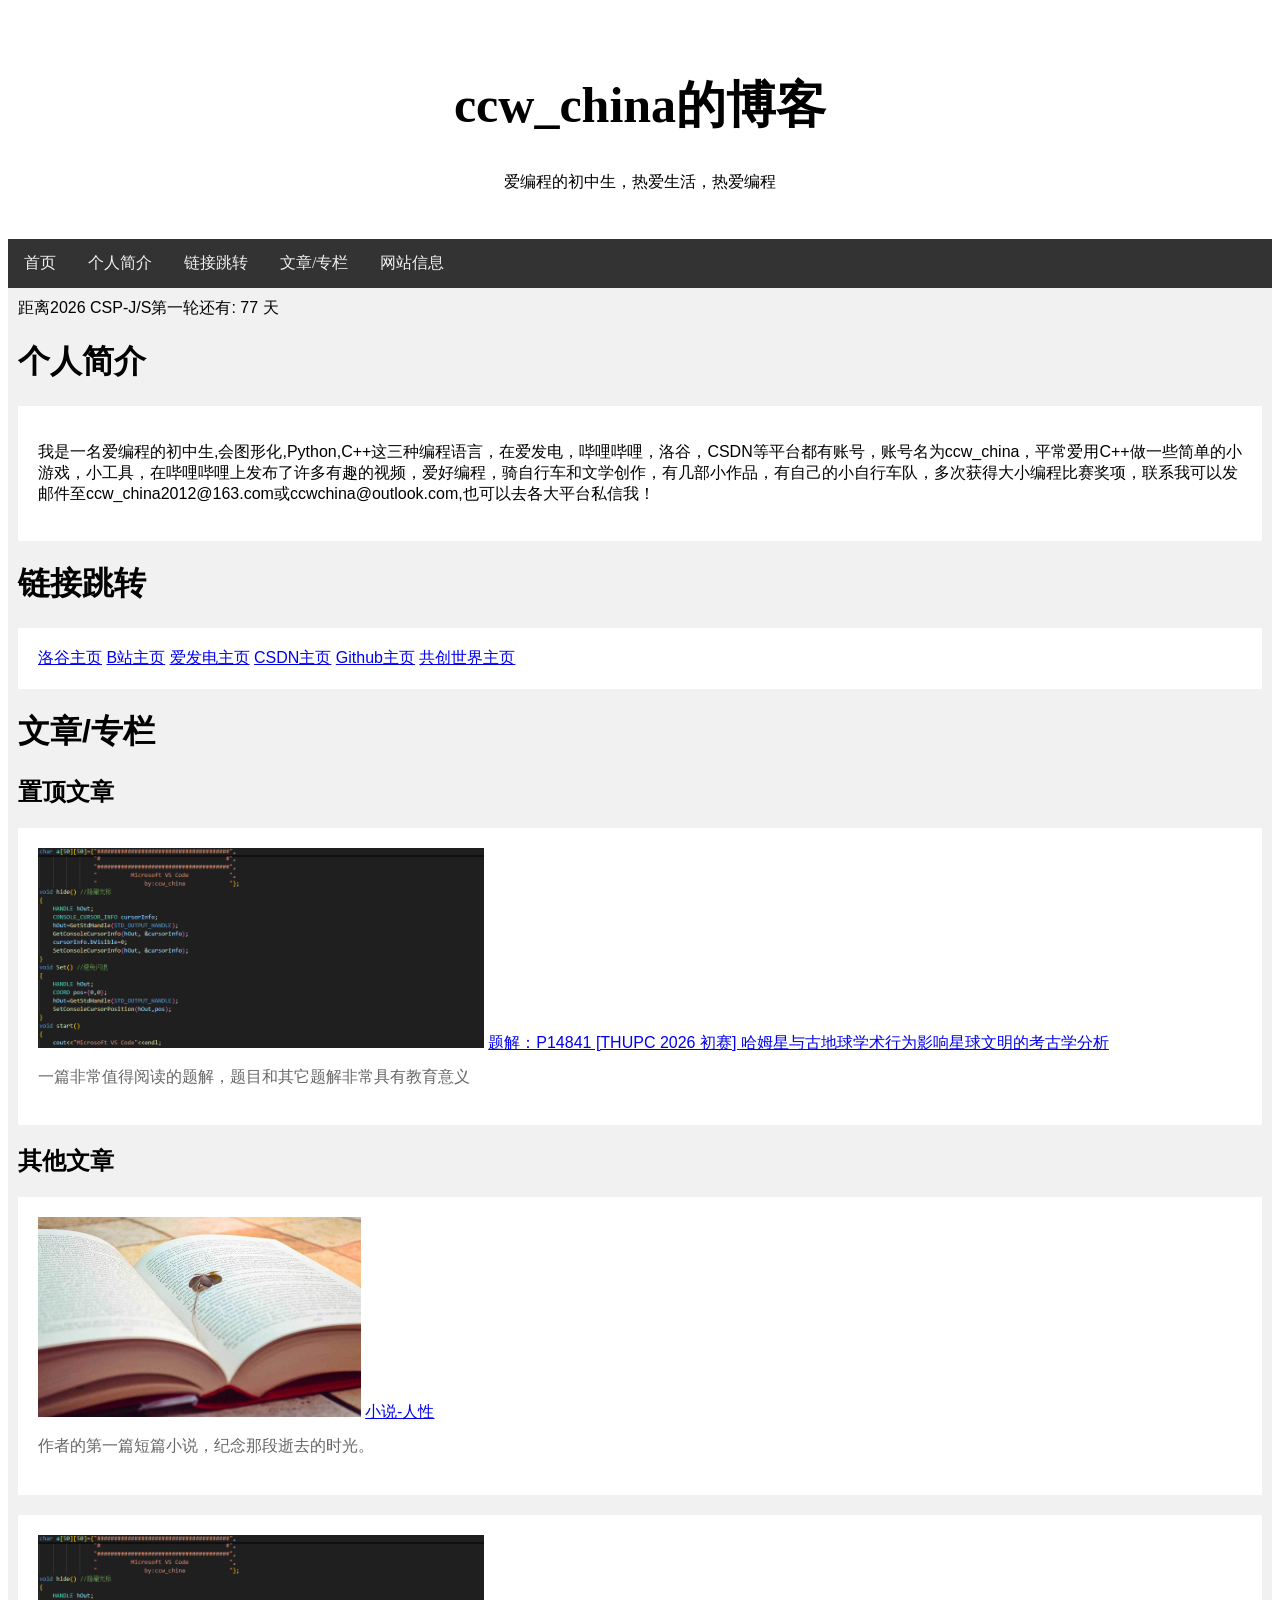
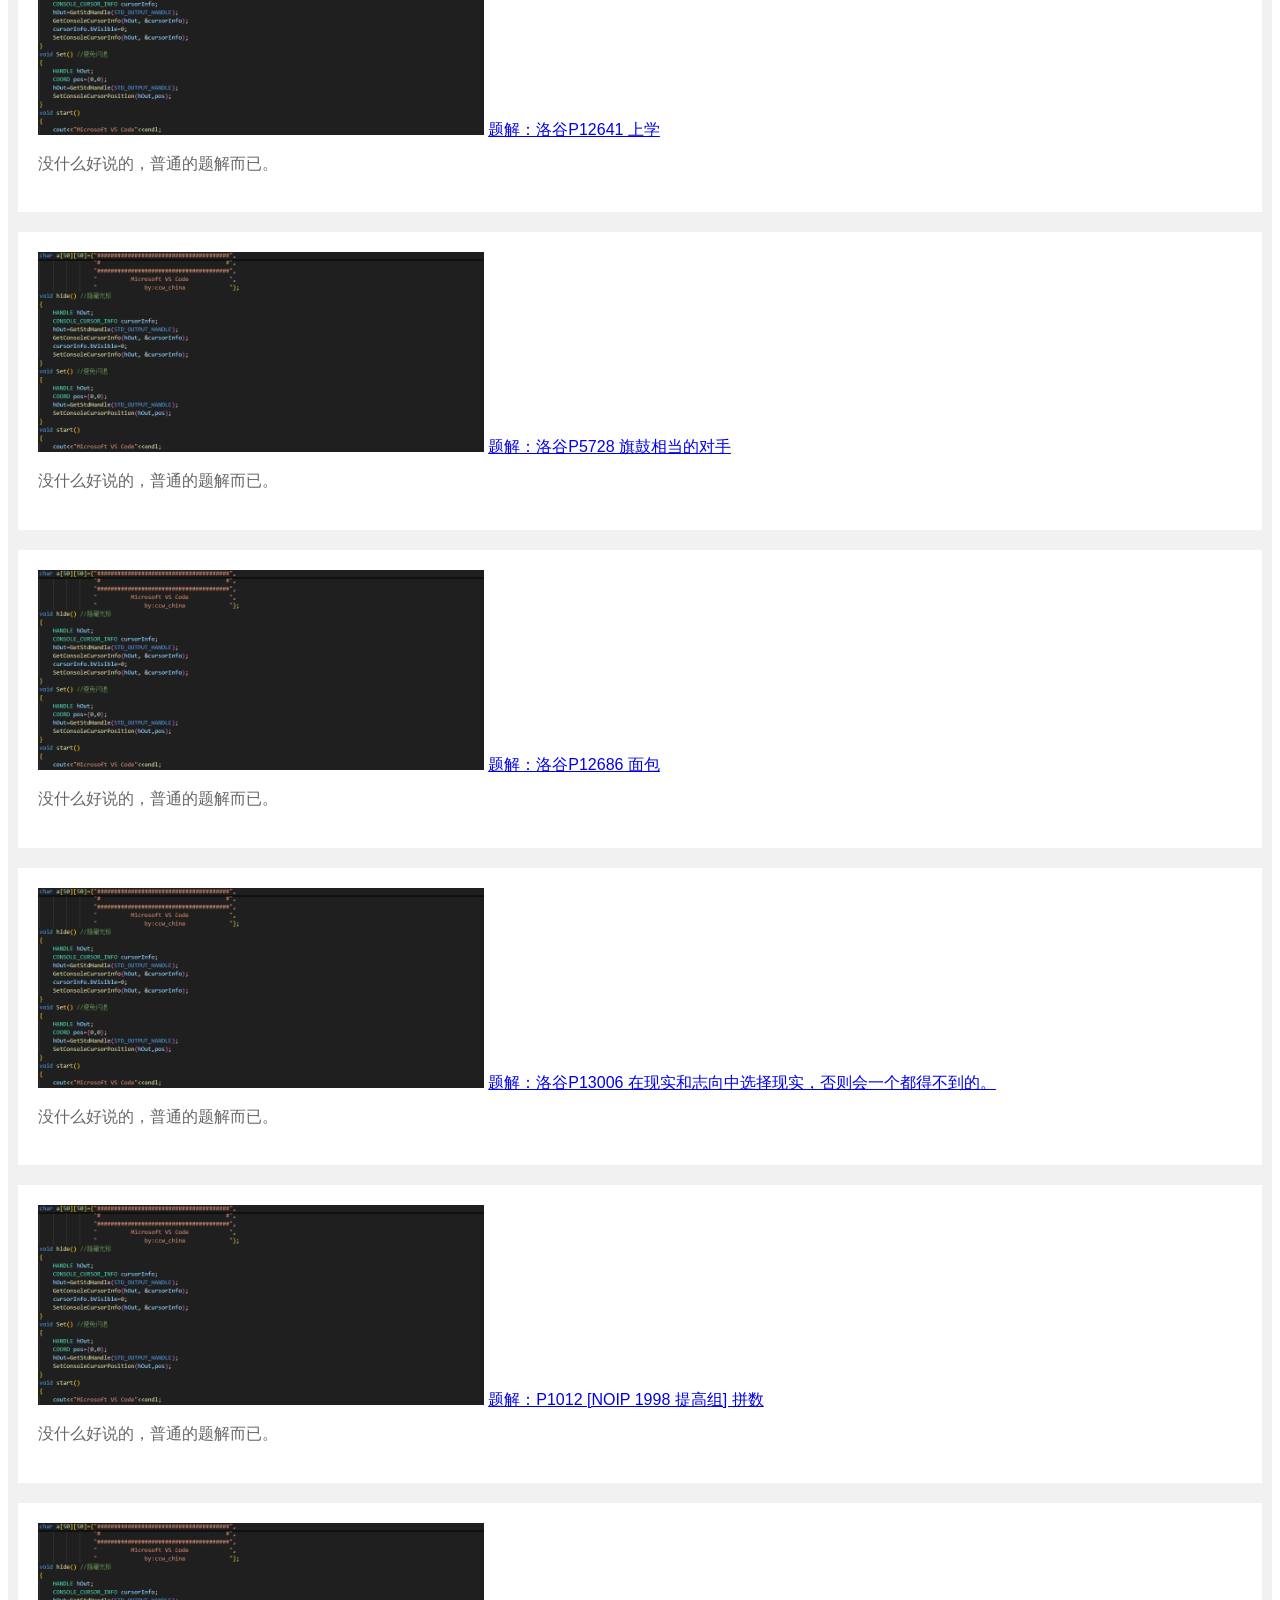
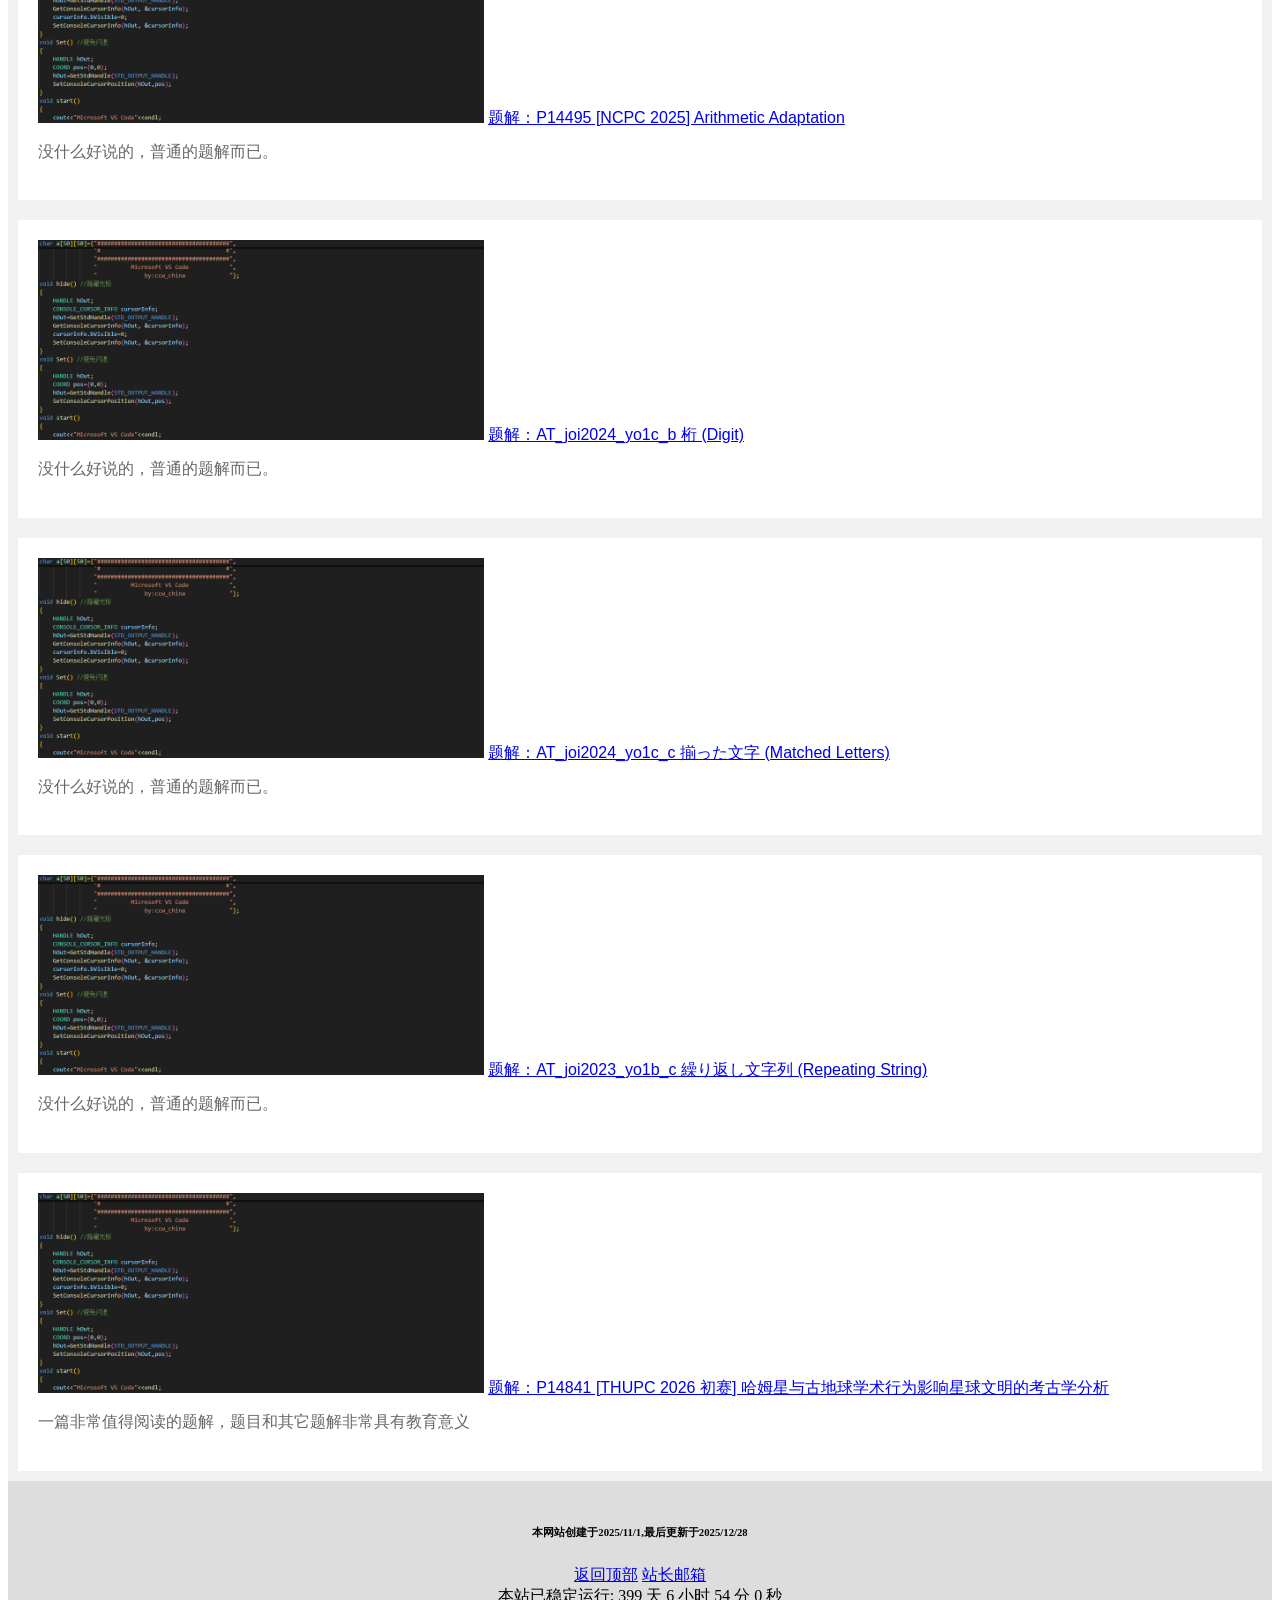
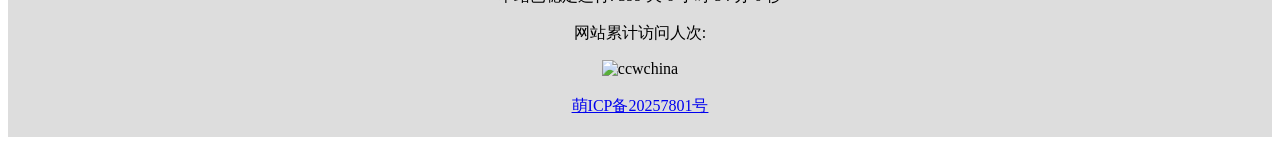
==== commit 1fdb4cda: "Add files via upload" ====
--- a/index.html
+++ b/index.html
@@ -148,6 +148,13 @@
 				<a href="https://www.ccw.site/student/626e942d159cf5590308cea0">共创世界主页</a>
         		</div>
 			<a name="wz"><h1>文章/专栏</h1></a>
+			<h2>置顶文章</h2>
+			<div class="card">
+				<img src="code.png" style="height:200px;" />
+        		<a href="tijie10.html">题解：P14841 [THUPC 2026 初赛] 哈姆星与古地球学术行为影响星球文明的考古学分析</a>
+                <p class="jianjie">一篇非常值得阅读的题解，题目和其它题解非常具有教育意义</p>
+        	</div>
+			<h2>其他文章</h2>
       		<div class="card">
 				<img src="book.jpg" style="height:200px;" />
 				<a href="article1.html">小说-人性</a>
@@ -193,9 +200,19 @@
         		<a href="tijie8.html">题解：AT_joi2024_yo1c_c 揃った文字 (Matched Letters)</a>
                 <p class="jianjie">没什么好说的，普通的题解而已。</p>
         	</div>
+			<div class="card">
+				<img src="code.png" style="height:200px;" />
+        		<a href="tijie9.html">题解：AT_joi2023_yo1b_c 繰り返し文字列 (Repeating String)</a>
+                <p class="jianjie">没什么好说的，普通的题解而已。</p>
+        	</div>
+			<div class="card">
+				<img src="code.png" style="height:200px;" />
+        		<a href="tijie10.html">题解：P14841 [THUPC 2026 初赛] 哈姆星与古地球学术行为影响星球文明的考古学分析</a>
+                <p class="jianjie">一篇非常值得阅读的题解，题目和其它题解非常具有教育意义</p>
+        	</div>
 		</div>
 		<div class="footer">
-			<a name="xx"><h6>本网站创建于2025/11/1,最后更新于2025/12/20</h6></a>
+			<a name="xx"><h6>本网站创建于2025/11/1,最后更新于2025/12/28</h6></a>
 			<a href="#sy" target="_self">返回顶部</a>
 			<a href=mailto:ccw_china2012@163.com>站长邮箱</a>	
 			<br/>
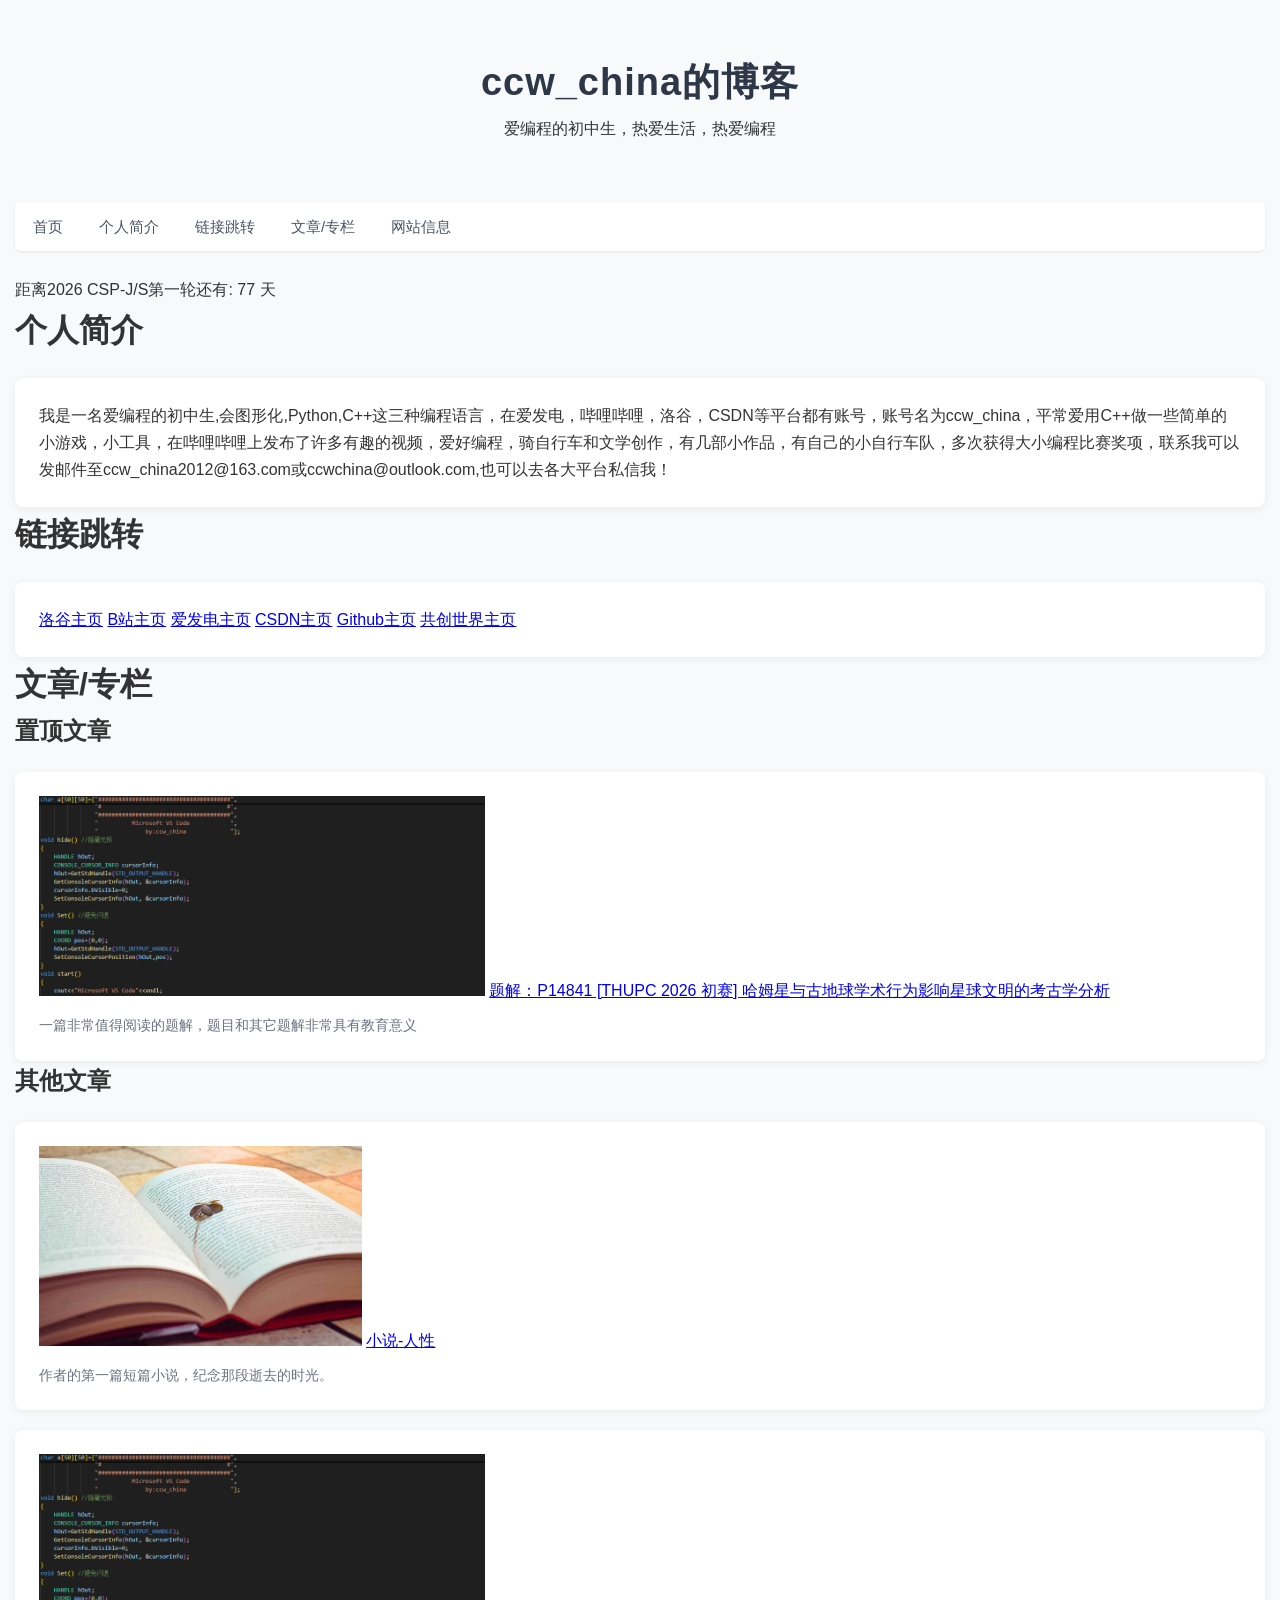
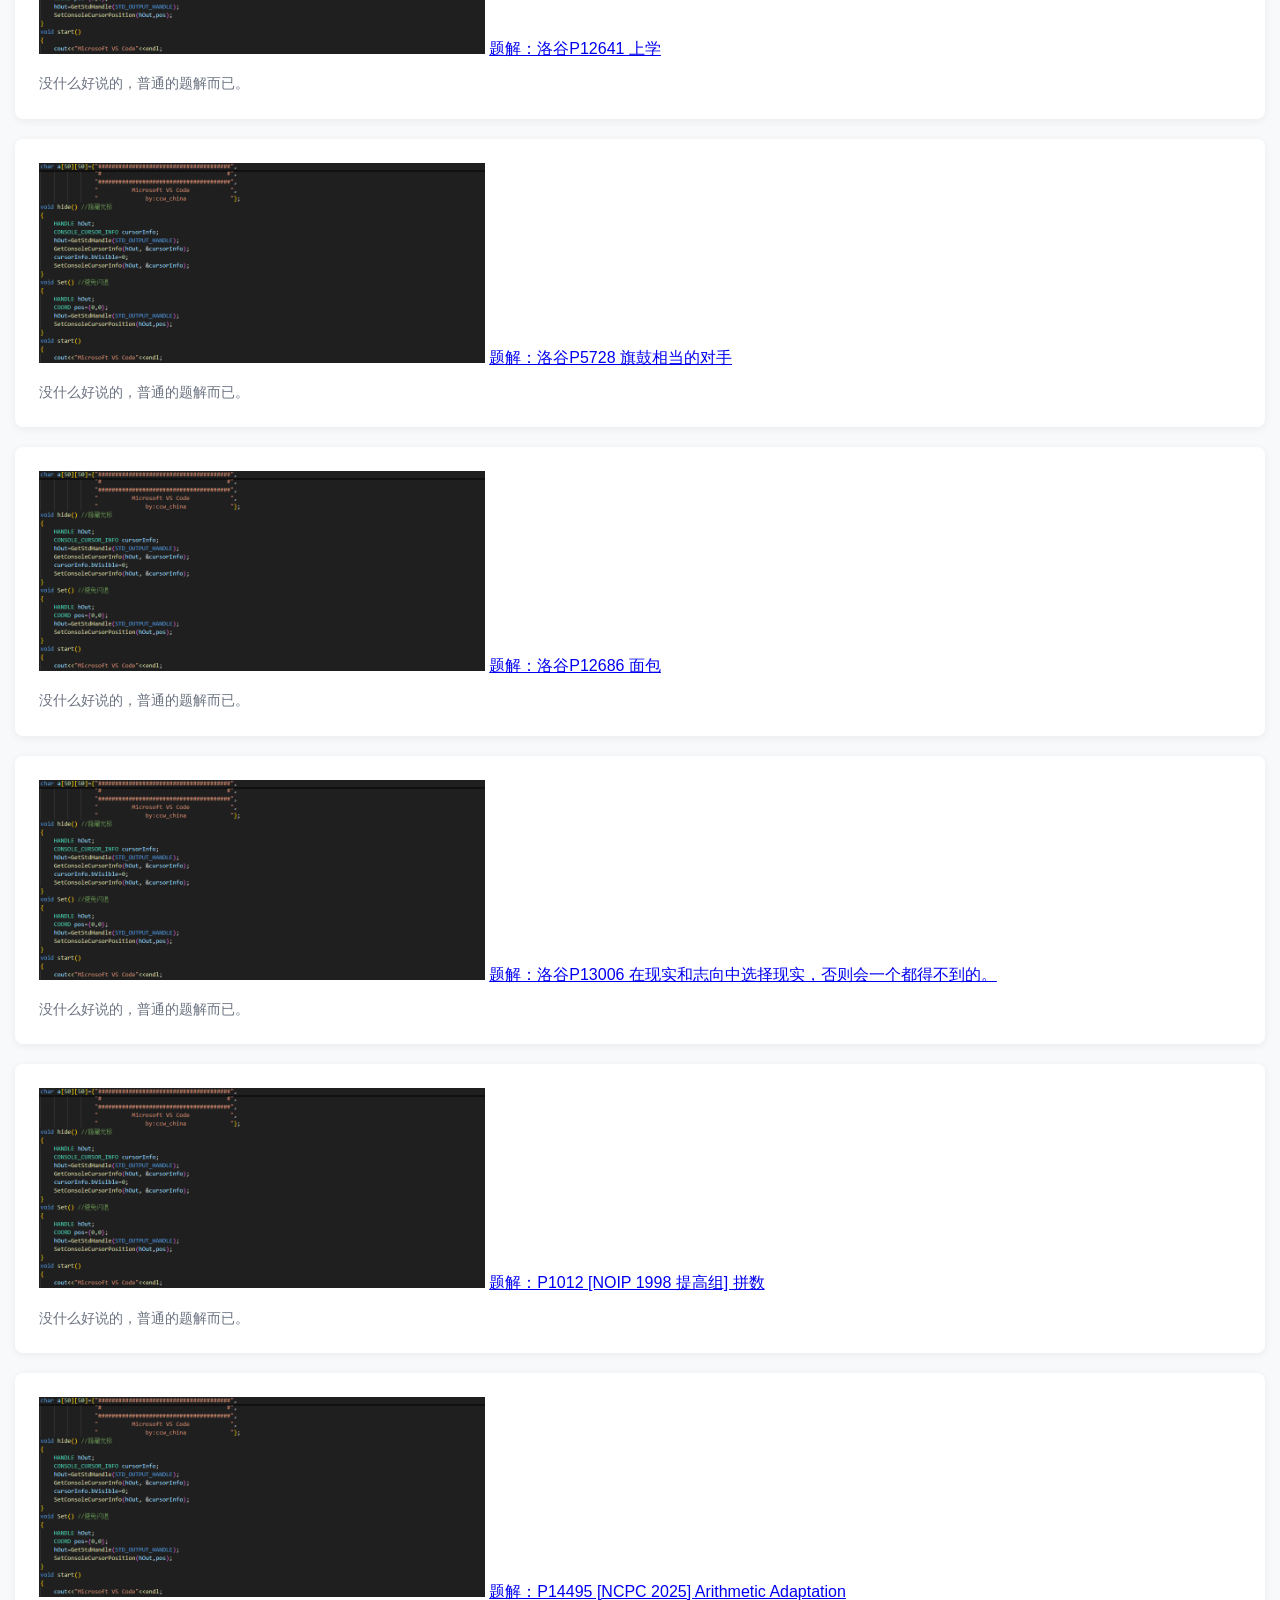
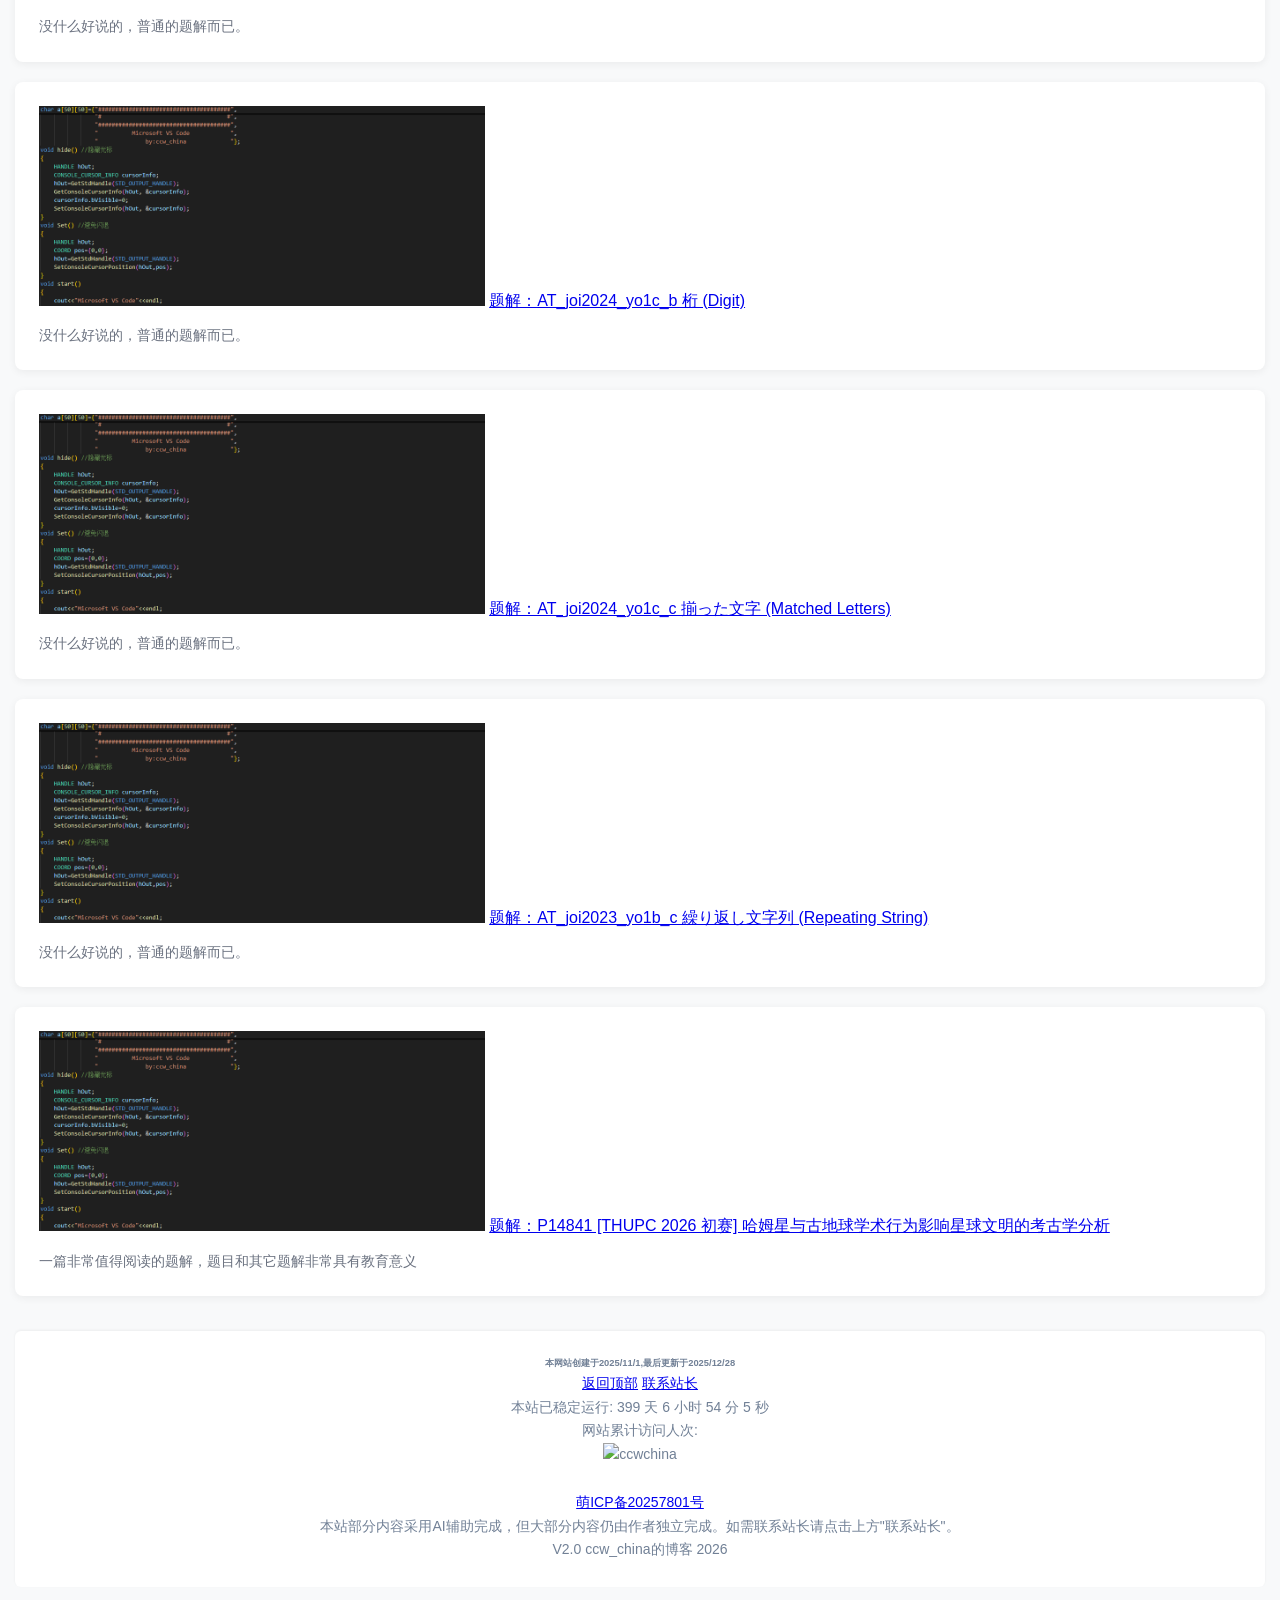
==== commit 13f97d68: "Add files via upload" ====
--- a/index.html
+++ b/index.html
@@ -7,105 +7,7 @@
 		<meta name="keywords" content="ccw_china的博客">
 		<meta name="description" content="ccw_china的博客">
 		<meta name="author" content="ccw_china">
-		<style>
-		* {
-		  box-sizing: border-box;
-		}
-		.body
-		{
-		    font-family: Arial;
-		    padding: 10px;
- 		    background: #f1f1f1;
-		}
-		.header 
-		{
-		  padding: 30px;
-		  text-align: center;
-          margin: 0 auto; 
-		}
-		.header h1 
-		{
-		  font-size: 50px;
-		}
-		.topnav 
-		{
-		  overflow: hidden;
-		  background-color: #333;
-		}
-		.topnav a 
-		{
-		  float: left;
-		  display: block;
-		  color: #f2f2f2;
-		  text-align: center;
-		  padding: 14px 16px;
-		  text-decoration: none;
-		}
-		.topnav a:hover 
-		{
-		  background-color: #ddd;
-		  color: black;
-		}
-		.leftcolumn 
-		{   
-		  float: left;
-		  width: 75%;
-		}
-		.rightcolumn 
-		{
-		  float: left;
-		  width: 25%;
-		  background-color: #f1f1f1;
-		  padding-left: 20px;
-		}
-		.fakeimg 
-		{
-		  background-color: #aaa;
-		  width: 100%;
-		  padding: 20px;
-		}
-		.card 
-		{
-		  background-color: white;
-		  padding: 20px;
-		  margin-top: 20px;
-		  
-		}
-        .jianjie
-		{
-          color: #666; 
-          margin-top: 10px; 
-          line-height: 1.6; 
-        }
-		.row:after 
-		{
-		  content: "";
-		  display: table;
-		  clear: both;
-		}
-		.footer 
-		{
-		  padding: 20px;
-		  text-align: center;
-		  background: #ddd;
-		}
-		@media screen and (max-width: 800px) 
-		{
-		  .leftcolumn, .rightcolumn 
-		  {   
-		    width: 100%;
-		    padding: 0;
-		  }
-		}
-		@media screen and (max-width: 400px) 
-		{
- 		 	.topnav a 
-		 	{
- 		   		float: none;
-  		  		width: 100%;
- 		 	}
-		}
-		</style>
+		<link rel="stylesheet" type="text/css" href="style.css">
 	</head>
 	<body>
 		<div class="header">
@@ -214,7 +116,7 @@
 		<div class="footer">
 			<a name="xx"><h6>本网站创建于2025/11/1,最后更新于2025/12/28</h6></a>
 			<a href="#sy" target="_self">返回顶部</a>
-			<a href=mailto:ccw_china2012@163.com>站长邮箱</a>	
+			<a href=mailto:ccw_china2012@163.com>联系站长</a>	
 			<br/>
 			<span id="runtime_span"></span>
 			<script>
@@ -240,6 +142,10 @@
 			</div>
 			<br/>
 			<a href="https://icp.gov.moe/?keyword=20257801" target="_blank">萌ICP备20257801号</a>
+			<br/>
+			<a>本站部分内容采用AI辅助完成，但大部分内容仍由作者独立完成。如需联系站长请点击上方"联系站长"。</a>
+			<br/>
+			<a> V2.0 ccw_china的博客 2026 </a>
 		</div>
 	</body>
 </html>
--- a/style.css
+++ b/style.css
@@ -0,0 +1,127 @@
+* {
+  box-sizing: border-box;
+  margin: 0;
+  padding: 0;
+}
+
+body {
+  font-family: "PingFang SC", "Microsoft YaHei", Arial, sans-serif;
+  padding: 15px;
+  background-color: #f8f9fa;
+  color: #333333;
+  line-height: 1.7;
+}
+
+.header {
+  padding: 35px 20px;
+  text-align: center;
+  margin: 0 auto 25px;
+  background-color: transparent;
+}
+
+.header h1 {
+  font-size: 38px;
+  color: #2d3748;
+  font-weight: 600;
+  letter-spacing: 1px;
+}
+
+.topnav {
+  overflow: hidden;
+  background-color: #ffffff;
+  border-radius: 6px;
+  box-shadow: 0 1px 3px rgba(0,0,0,0.08);
+  margin-bottom: 25px;
+}
+
+.topnav a {
+  float: left;
+  display: block;
+  color: #4a5568;
+  text-align: center;
+  padding: 12px 18px;
+  text-decoration: none;
+  font-size: 15px;
+  transition: all 0.3s ease;
+}
+
+.topnav a:hover {
+  background-color: #f1f5f9;
+  color: #2b6cb0;
+  border-radius: 4px;
+}
+
+.leftcolumn {   
+  float: left;
+  width: 75%;
+  padding-right: 15px;
+  box-sizing: border-box;
+}
+
+.rightcolumn {
+  float: left;
+  width: 25%;
+  background-color: transparent;
+  padding-left: 15px;
+  box-sizing: border-box;
+}
+
+.fakeimg {
+  background-color: #e9ecef;
+  width: 100%;
+  padding: 22px;
+  border-radius: 6px;
+  margin-bottom: 12px;
+}
+
+.card {
+  background-color: #ffffff;
+  padding: 24px;
+  margin-top: 20px;
+  border-radius: 8px;
+  box-shadow: 0 2px 8px rgba(0,0,0,0.06);
+  border: none;
+}
+
+.jianjie {
+  color: #6b7280;
+  margin-top: 10px;
+  line-height: 1.6;
+  font-size: 14px;
+}
+
+.row:after {
+  content: "";
+  display: table;
+  clear: both;
+}
+
+.footer {
+  padding: 25px 20px;
+  text-align: center;
+  background-color: #ffffff;
+  margin-top: 35px;
+  border-radius: 6px;
+  box-shadow: 0 -1px 3px rgba(0,0,0,0.05);
+  font-size: 14px;
+  color: #718096;
+}
+
+@media screen and (max-width: 800px) {
+  .leftcolumn, .rightcolumn {   
+    width: 100%;
+    padding: 0;
+    margin-bottom: 20px;
+  }
+}
+
+@media screen and (max-width: 400px) {
+  .topnav a {
+    float: none;
+    width: 100%;
+    padding: 12px 0;
+  }
+  .header h1 {
+    font-size: 28px;
+  }
+}
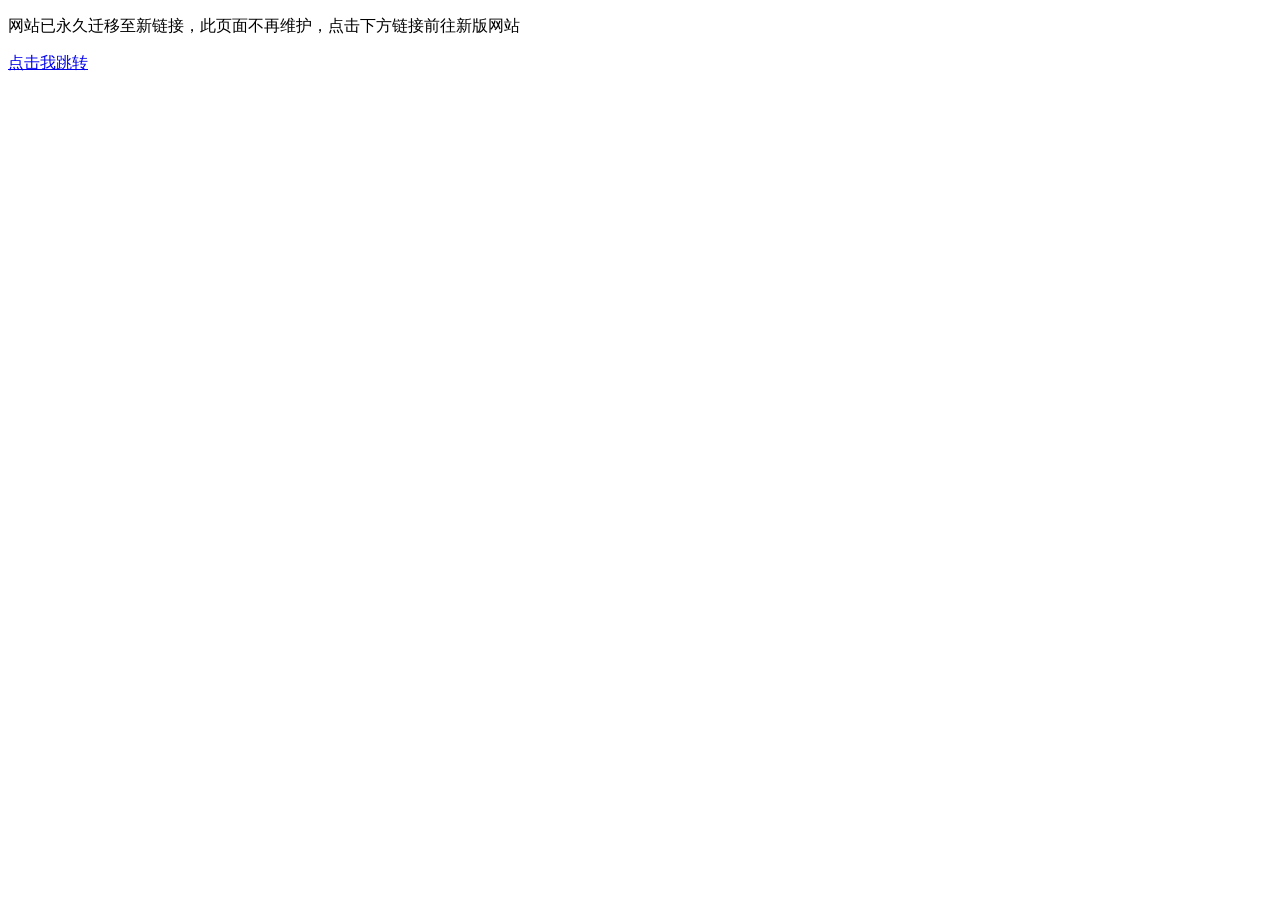
==== commit e162e0b3: "Add files via upload" ====
--- a/index.html
+++ b/index.html
@@ -2,150 +2,10 @@
 <meta charset="UTF-8">
 <html>
 	<head>
-		<title>ccw_china的博客</title>
-		<link rel="shortcut icon" href="image.png" type="image/x-icon">
-		<meta name="keywords" content="ccw_china的博客">
-		<meta name="description" content="ccw_china的博客">
-		<meta name="author" content="ccw_china">
-		<link rel="stylesheet" type="text/css" href="style.css">
+		<title>网站已迁移</title>
 	</head>
 	<body>
-		<div class="header">
-			<a name="sy"><h1>ccw_china的博客</h1></a>
-			<p>爱编程的初中生，热爱生活，热爱编程</p>
-		</div>
-		<div class="topnav">
-			<a href="#sy">首页</a>
-			<a href="#jj">个人简介</a>
-			<a href="#lj">链接跳转</a>
-			<a href="#wz">文章/专栏</a>
-			<a href="#xx">网站信息</a>
-		</div>
-		<div class="body">
-			<span id="csp_span"></span>
-			<script>
-				function show_csp() 
-				{
-    				window.setTimeout(show_csp, 1000);
-					let x = new Date("9/19/2026 9:30:00");
-    				let y = new Date();
-    				let t = Math.abs(y.getTime() - x.getTime());
-    				let m = 24 * 60 * 60 * 1000;
-    				let day = Math.floor(t/m);
-				    csp_span.innerHTML = "距离2026 CSP-J/S第一轮还有: " + day + " 天 ";
-				}
-				show_csp();
-			</script>
-			<a name="jj"><h1>个人简介</h1></a>
-			<div class="card">
-				<p>我是一名爱编程的初中生,会图形化,Python,C++这三种编程语言，在爱发电，哔哩哔哩，洛谷，CSDN等平台都有账号，账号名为ccw_china，平常爱用C++做一些简单的小游戏，小工具，在哔哩哔哩上发布了许多有趣的视频，爱好编程，骑自行车和文学创作，有几部小作品，有自己的小自行车队，多次获得大小编程比赛奖项，联系我可以发邮件至ccw_china2012@163.com或ccwchina@outlook.com,也可以去各大平台私信我！</p>
-			</div>
-			<a name="lj"><h1>链接跳转</h1></a>
-      		<div class="card">
-				<a href="https://www.luogu.com.cn/user/1471458">洛谷主页</a>
-				<a href="https://space.bilibili.com/3493128944224845?spm_id_from=333.1007.0.0">B站主页</a>
-				<a href="https://afdian.com/a/ccw_china">爱发电主页</a>
-				<a href="https://blog.csdn.net/ccw_china?spm=1000.2115.3001.5343">CSDN主页</a>
-				<a href="https://github.com/ccwchina">Github主页</a>
-				<a href="https://www.ccw.site/student/626e942d159cf5590308cea0">共创世界主页</a>
-        		</div>
-			<a name="wz"><h1>文章/专栏</h1></a>
-			<h2>置顶文章</h2>
-			<div class="card">
-				<img src="code.png" style="height:200px;" />
-        		<a href="tijie10.html">题解：P14841 [THUPC 2026 初赛] 哈姆星与古地球学术行为影响星球文明的考古学分析</a>
-                <p class="jianjie">一篇非常值得阅读的题解，题目和其它题解非常具有教育意义</p>
-        	</div>
-			<h2>其他文章</h2>
-      		<div class="card">
-				<img src="book.jpg" style="height:200px;" />
-				<a href="article1.html">小说-人性</a>
-                <p class="jianjie">作者的第一篇短篇小说，纪念那段逝去的时光。</p>
-			</div>
-			<div class="card">
-				<img src="code.png" style="height:200px;" />
-				<a href="tijie.html">题解：洛谷P12641 上学</a>
-                <p class="jianjie">没什么好说的，普通的题解而已。</p>
-			</div>
-			<div class="card">
-				<img src="code.png" style="height:200px;" />
-				<a href="tijie2.html">题解：洛谷P5728 旗鼓相当的对手</a>
-                <p class="jianjie">没什么好说的，普通的题解而已。</p>
-			</div>
-			<div class="card">
-				<img src="code.png" style="height:200px;" />
-        		<a href="tijie3.html">题解：洛谷P12686 面包</a>
-                <p class="jianjie">没什么好说的，普通的题解而已。</p>
-			</div>
-			<div class="card">
-				<img src="code.png" style="height:200px;" />
-				<a href="tijie4.html">题解：洛谷P13006 在现实和志向中选择现实，否则会一个都得不到的。</a>
-                <p class="jianjie">没什么好说的，普通的题解而已。</p>
-			</div>
-			<div class="card">
-				<img src="code.png" style="height:200px;" />
-        		<a href="tijie5.html">题解：P1012 [NOIP 1998 提高组] 拼数</a>
-                <p class="jianjie">没什么好说的，普通的题解而已。</p>
-        	</div>
-			<div class="card">
-				<img src="code.png" style="height:200px;" />
-        		<a href="tijie6.html">题解：P14495 [NCPC 2025] Arithmetic Adaptation</a>
-                <p class="jianjie">没什么好说的，普通的题解而已。</p>
-        	</div>
-			<div class="card">
-				<img src="code.png" style="height:200px;" />
-        		<a href="tijie7.html">题解：AT_joi2024_yo1c_b 桁 (Digit)</a>
-                <p class="jianjie">没什么好说的，普通的题解而已。</p>
-        	</div>
-			<div class="card">
-				<img src="code.png" style="height:200px;" />
-        		<a href="tijie8.html">题解：AT_joi2024_yo1c_c 揃った文字 (Matched Letters)</a>
-                <p class="jianjie">没什么好说的，普通的题解而已。</p>
-        	</div>
-			<div class="card">
-				<img src="code.png" style="height:200px;" />
-        		<a href="tijie9.html">题解：AT_joi2023_yo1b_c 繰り返し文字列 (Repeating String)</a>
-                <p class="jianjie">没什么好说的，普通的题解而已。</p>
-        	</div>
-			<div class="card">
-				<img src="code.png" style="height:200px;" />
-        		<a href="tijie10.html">题解：P14841 [THUPC 2026 初赛] 哈姆星与古地球学术行为影响星球文明的考古学分析</a>
-                <p class="jianjie">一篇非常值得阅读的题解，题目和其它题解非常具有教育意义</p>
-        	</div>
-		</div>
-		<div class="footer">
-			<a name="xx"><h6>本网站创建于2025/11/1,最后更新于2025/12/28</h6></a>
-			<a href="#sy" target="_self">返回顶部</a>
-			<a href=mailto:ccw_china2012@163.com>联系站长</a>	
-			<br/>
-			<span id="runtime_span"></span>
-			<script>
-				function show_runtime() 
-				{
-    				window.setTimeout(show_runtime, 1000);
-    				let X = new Date("11/1/2025 20:00:00");
-    				let Y = new Date();
-    				let T = (Y.getTime() - X.getTime());
-    				let M = 24 * 60 * 60 * 1000;
-    				let days = Math.floor(T / M);
-    				let hours = Math.floor((T % M) / (60 * 60 * 1000));
-    				let minutes = Math.floor((T % (60 * 60 * 1000)) / (60 * 1000));
-    				let seconds = Math.floor((T % (60 * 1000)) / 1000);
-    				let runtime_span = document.getElementById('runtime_span');
-    				runtime_span.innerHTML = "本站已稳定运行: " + days + " 天 " + hours + " 小时 " + minutes + " 分 " + seconds + " 秒";
-				}
-				show_runtime();
-			</script>
-			<p>网站累计访问人次:</p>
-			<div style="display: flex; justify-content: center; align-items: center;">
-    			<img src="https://count.getloli.com/@ccwchina" alt="ccwchina" />
-			</div>
-			<br/>
-			<a href="https://icp.gov.moe/?keyword=20257801" target="_blank">萌ICP备20257801号</a>
-			<br/>
-			<a>本站部分内容采用AI辅助完成，但大部分内容仍由作者独立完成。如需联系站长请点击上方"联系站长"。</a>
-			<br/>
-			<a> V2.0 ccw_china的博客 2026 </a>
-		</div>
+		<p>网站已永久迁移至新链接，此页面不再维护，点击下方链接前往新版网站</p>
+		<a href="https://ccwchina.gt.tc/">点击我跳转</a>
 	</body>
 </html>
